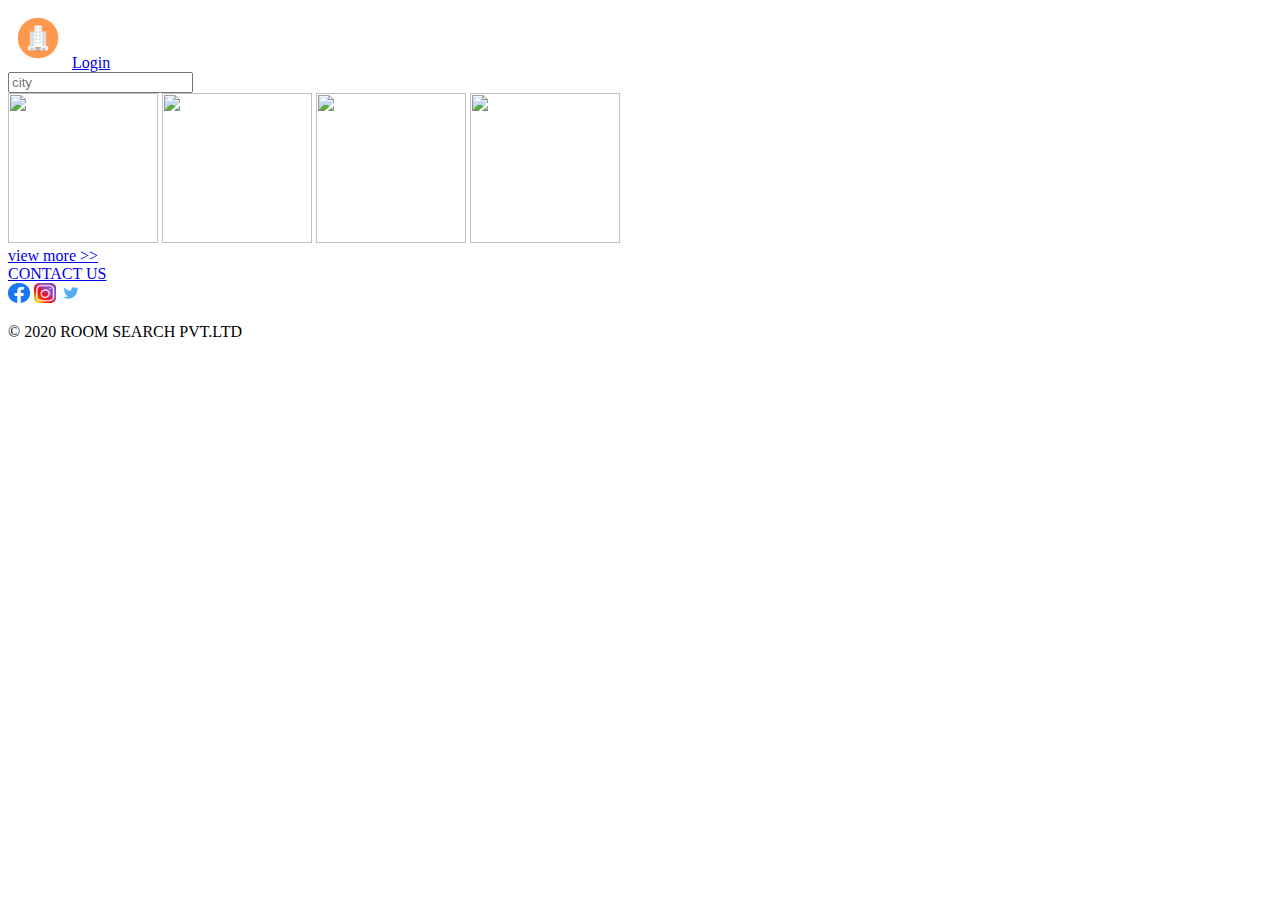
==== index.html @ 73691176 "checkpoint 4" ====
<!DOCTYPE html>
<html>
    <head>
        <title>index</title>
        <link rel="stylesheet" href="styles/index.css"> 
        <link rel="stylesheet" href="styles/common.css">  
        
    </head>
    <body>
        <header>    
                <img src="assests/images/logo.png" alt="logo" height="200px" width="150px"/>
                <a href="login.html" target="_blank">Login</a>
        </header>            
        <div>
                <input type="text" id="search" name="search" placeholder="city"><br>
                <a href="list.html" target="_self"><img src="https://media-cdn.tripadvisor.com/media/photo-s/15/33/fe/a2/new-delhi.jpg" class="city-images" height="300px" width="300px"/></a>
                <img class="city-images" src="https://media-cdn.tripadvisor.com/media/photo-s/15/33/fc/f0/goa.jpg" height="300px" width="300px"/>
                <img class="city-images"src="https://media-cdn.tripadvisor.com/media/photo-s/0f/98/f7/df/charminar.jpg" height="300px" width="300px"/>
                <img class="city-images"src="https://media-cdn.tripadvisor.com/media/photo-s/15/33/fe/ac/kolkata-calcutta.jpg" height="300px" width="300px"/><br>
                <a href="index.html" target="_self">view more >></a>
        </div>
        <footer>
                <a href="contact.html" target="_blank">CONTACT US</a><br>
                <a href="https://www.facebook.com" target="_blank"><img class="social-icons" src="assests/images/facebook.png"></a>
                <a href="https://www.instagram.com" target="_blank"><img class="social-icons"src="assests/images/instagram.png"></a>
                <a href="https://twitter.com" target="_blank"><img class="social-icons"src="assests/images/twitter.png"height="20px" width="22px"></a>
                <p>&copy; 2020 ROOM SEARCH PVT.LTD</p>
        </footer>

    </body>
</html>
---- styles/index.css ----
header > img {
    height: 60px;
    width: 60px;
}
.city-images{
    height: 150px;
    width: 150px;
}
---- styles/common.css ----
body{
    height: 100%;
    width: 100%;
}
.logo{
    height: 60px;
    width: 60px;
}
.social-icons{
    height: 20px;
    width: 22px;
}
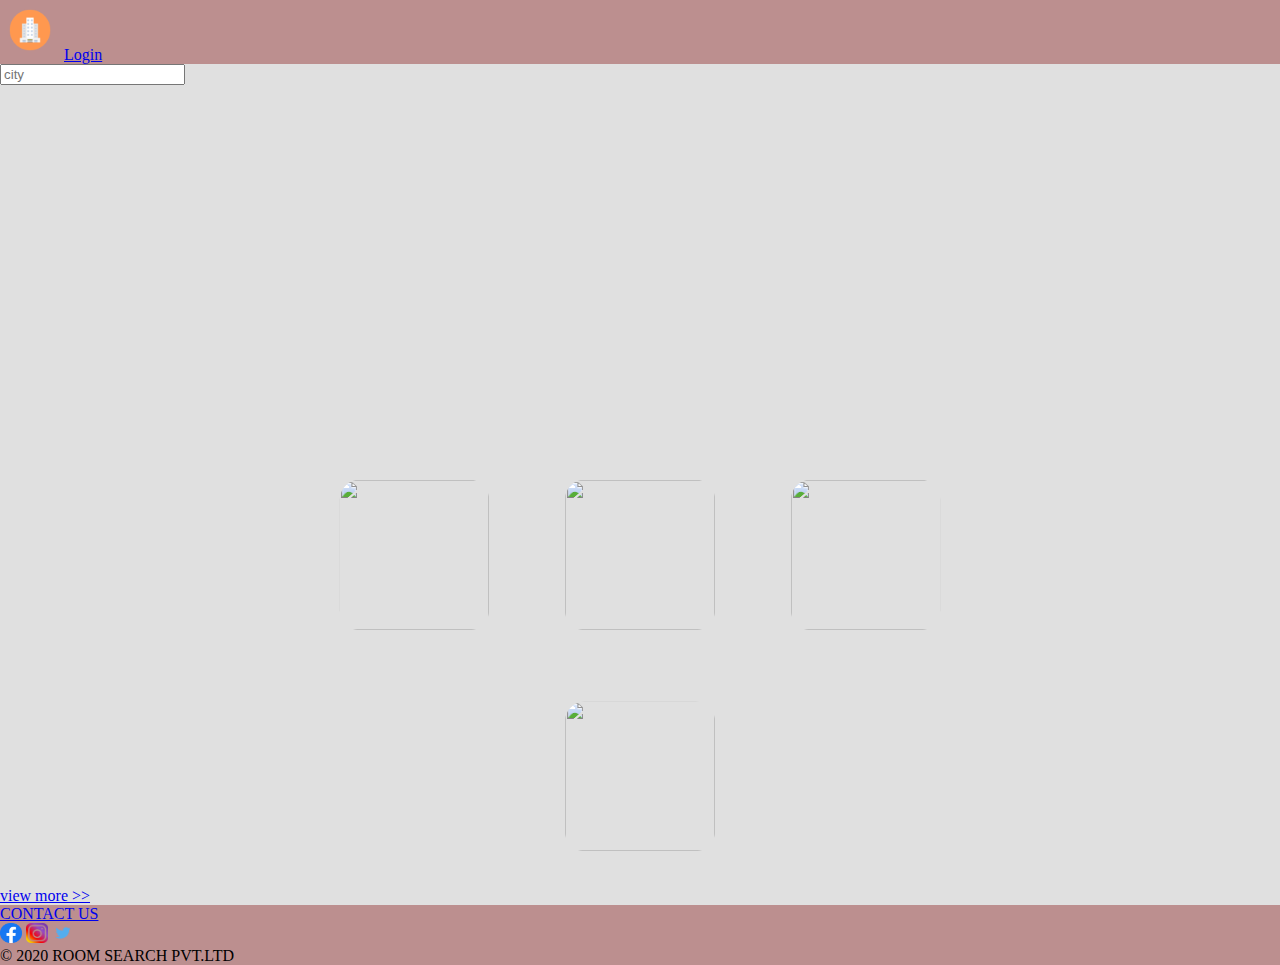
==== commit ac848e94: "checkpoint 5" ====
--- a/index.html
+++ b/index.html
@@ -12,20 +12,23 @@
                 <a href="login.html" target="_blank">Login</a>
         </header>            
         <div>
+            <div class="searchbar">
                 <input type="text" id="search" name="search" placeholder="city"><br>
-                <a href="list.html" target="_self"><img src="https://media-cdn.tripadvisor.com/media/photo-s/15/33/fe/a2/new-delhi.jpg" class="city-images" height="300px" width="300px"/></a>
+            </div >
+            <div class="container">
+                <a href="list.html" target="_self"><img  class="city-images" src="https://media-cdn.tripadvisor.com/media/photo-s/15/33/fe/a2/new-delhi.jpg"  height="300px" width="300px"/></a>
                 <img class="city-images" src="https://media-cdn.tripadvisor.com/media/photo-s/15/33/fc/f0/goa.jpg" height="300px" width="300px"/>
-                <img class="city-images"src="https://media-cdn.tripadvisor.com/media/photo-s/0f/98/f7/df/charminar.jpg" height="300px" width="300px"/>
-                <img class="city-images"src="https://media-cdn.tripadvisor.com/media/photo-s/15/33/fe/ac/kolkata-calcutta.jpg" height="300px" width="300px"/><br>
+                <img class="city-images" src="https://media-cdn.tripadvisor.com/media/photo-s/0f/98/f7/df/charminar.jpg" height="300px" width="300px"/>
+                <img class="city-images" src="https://media-cdn.tripadvisor.com/media/photo-s/15/33/fe/ac/kolkata-calcutta.jpg" height="300px" width="300px"/><br>
+            </div>
                 <a href="index.html" target="_self">view more >></a>
         </div>
         <footer>
-                <a href="contact.html" target="_blank">CONTACT US</a><br>
-                <a href="https://www.facebook.com" target="_blank"><img class="social-icons" src="assests/images/facebook.png"></a>
-                <a href="https://www.instagram.com" target="_blank"><img class="social-icons"src="assests/images/instagram.png"></a>
-                <a href="https://twitter.com" target="_blank"><img class="social-icons"src="assests/images/twitter.png"height="20px" width="22px"></a>
-                <p>&copy; 2020 ROOM SEARCH PVT.LTD</p>
-        </footer>
-
+            <a href="contact.html" target="_blank">CONTACT US</a><br>
+            <a href="https://www.facebook.com" target="_blank"><img class="social-icons" src="assests/images/facebook.png" height="20px" width="22px"></a>
+            <a href="https://www.instagram.com" target="_blank"><img class="social-icons" src="assests/images/instagram.png" height="20px" width="22px"></a>
+            <a href="https://twitter.com" target="_blank"><img class="social-icons" src="assests/images/twitter.png" height="20px" width="22px"></a><br>
+            <span>&copy; 2020 ROOM SEARCH PVT.LTD</span>
+        </footer>  
     </body>
 </html>--- a/styles/index.css
+++ b/styles/index.css
@@ -2,7 +2,21 @@
     height: 60px;
     width: 60px;
 }
+.searchbar{
+    height: 380px;  
+    background-image:url('https://media-cdn.tripadvisor.com/media/photo-o/14/10/2e/af/india.jpg');
+    background-repeat: no-repeat;
+     background-size: cover;
+     background-position: center;
+}
+.container{
+    margin:0 15%;
+    text-align: center;
+
+}
 .city-images{
     height: 150px;
     width: 150px;
+    padding: 4%;
+    border-radius: 25%;
 }--- a/styles/common.css
+++ b/styles/common.css
@@ -1,6 +1,8 @@
 body{
     height: 100%;
     width: 100%;
+    margin: 0;
+    background-color: #e0e0e0;
 }
 .logo{
     height: 60px;
@@ -9,4 +11,10 @@
 .social-icons{
     height: 20px;
     width: 22px;
+}
+header{
+    background-color: rosybrown;
+}
+footer{
+    background-color: rosybrown;
 }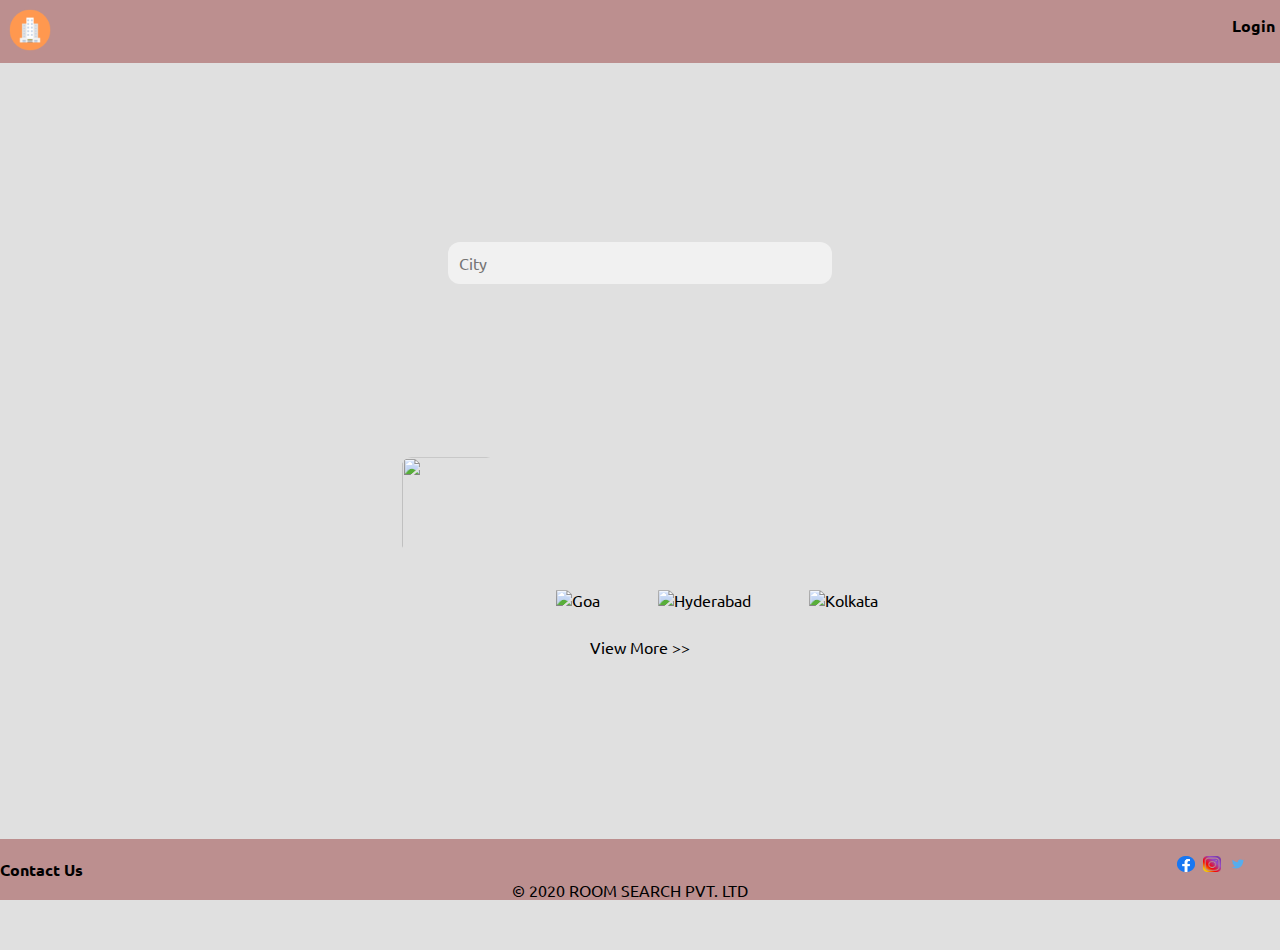
==== commit 6d390779: "checkpoint 6" ====
--- a/index.html
+++ b/index.html
@@ -3,32 +3,39 @@
     <head>
         <title>index</title>
         <link rel="stylesheet" href="styles/index.css"> 
-        <link rel="stylesheet" href="styles/common.css">  
-        
+        <link rel="stylesheet" href="styles/common.css"> 
+        <link href="https://fonts.googleapis.com/css2?family=Ubuntu&display=swap" rel="stylesheet"> 
+      
     </head>
     <body>
-        <header>    
-                <img src="assests/images/logo.png" alt="logo" height="200px" width="150px"/>
-                <a href="login.html" target="_blank">Login</a>
-        </header>            
-        <div>
-            <div class="searchbar">
-                <input type="text" id="search" name="search" placeholder="city"><br>
-            </div >
-            <div class="container">
-                <a href="list.html" target="_self"><img  class="city-images" src="https://media-cdn.tripadvisor.com/media/photo-s/15/33/fe/a2/new-delhi.jpg"  height="300px" width="300px"/></a>
-                <img class="city-images" src="https://media-cdn.tripadvisor.com/media/photo-s/15/33/fc/f0/goa.jpg" height="300px" width="300px"/>
-                <img class="city-images" src="https://media-cdn.tripadvisor.com/media/photo-s/0f/98/f7/df/charminar.jpg" height="300px" width="300px"/>
-                <img class="city-images" src="https://media-cdn.tripadvisor.com/media/photo-s/15/33/fe/ac/kolkata-calcutta.jpg" height="300px" width="300px"/><br>
-            </div>
-                <a href="index.html" target="_self">view more >></a>
+        <div id = "full">
+            <header>
+                <img class = "logo" src = "assests/images/logo.png">
+                <a href = "login.html" target="_blank" class="login">Login</a>
+
+            </header> 
+            <div id = "backImage" >
+            <input id = "boxStyle" type = "text" placeholder = "City">
         </div>
-        <footer>
-            <a href="contact.html" target="_blank">CONTACT US</a><br>
-            <a href="https://www.facebook.com" target="_blank"><img class="social-icons" src="assests/images/facebook.png" height="20px" width="22px"></a>
-            <a href="https://www.instagram.com" target="_blank"><img class="social-icons" src="assests/images/instagram.png" height="20px" width="22px"></a>
-            <a href="https://twitter.com" target="_blank"><img class="social-icons" src="assests/images/twitter.png" height="20px" width="22px"></a><br>
-            <span>&copy; 2020 ROOM SEARCH PVT.LTD</span>
-        </footer>  
+        <div style="margin-left: 12%; margin-right: 12%;">
+        <div class="container">
+            <a href = "list.html"><img class = "cityImage" src = "https://media-cdn.tripadvisor.com/media/photo-s/15/33/fe/a2/new-delhi.jpg"></a>
+            <img class = "cityImage" src = "https://media-cdn.tripadvisor.com/media/photo-s/15/33/fc/f0/goa.jpg" alt = "Goa">
+            <img class = "cityImage" src = "https://media-cdn.tripadvisor.com/media/photo-s/0f/98/f7/df/charminar.jpg" alt = "Hyderabad">
+            <img class = "cityImage" src = "https://media-cdn.tripadvisor.com/media/photo-s/15/33/fe/ac/kolkata-calcutta.jpg" alt = "Kolkata">
+        </div>
+        <div class="view-more" ><a href="">View More >></a></div>
+    </div>
+    <footer>
+    <span><a href = "contact.html" target="_blank" id="contactus">Contact Us</a></span>
+    <span style="padding-left: 85%;">
+    <a href = "https://www.facebook.com" target="_blank"><img class ="social-icons" src = "assests/images/facebook.png"  ></a>
+    <a href = "https://www.instagram.com" target="_blank"><img class ="social-icons" src = "assests/images/instagram.png" ></a>
+    <a href = "https://www.twitter.com" target="_blank"><img class ="social-icons" src = "assests/images/twitter.png"></a>
+    </span>
+    <span style = "padding-left: 40%;"> © 2020 ROOM SEARCH PVT. LTD</span>
+</footer>
+</div>
     </body>
+
 </html>--- a/styles/index.css
+++ b/styles/index.css
@@ -1,22 +1,61 @@
-header > img {
-    height: 60px;
-    width: 60px;
+.logo {
+    height:60px; 
+    width:60px;
 }
-.searchbar{
-    height: 380px;  
-    background-image:url('https://media-cdn.tripadvisor.com/media/photo-o/14/10/2e/af/india.jpg');
-    background-repeat: no-repeat;
-     background-size: cover;
-     background-position: center;
+#full{
+    width : 100%;
+    height: 100%;
+    margin: 0px;
+    position:absolute;
+    top:50px;
+}
+.view-more{
+    display: block;
+    text-decoration: none;
+    text-align: center;
+    color: black;
+}
+body {
+
+    width : 100%;
+    height: 100%;
+    margin: 0px;
+    height: 100%;
+    margin: 0 auto;
+    background-color: #e0e0e0;
+    font-family: 'Ubuntu', sans-serif;
+    overflow: auto;
+    bottom:100px;
+
 }
 .container{
     margin:0 15%;
-    text-align: center;
-
+    text-align: center; 
 }
-.city-images{
+.cityImage {
     height: 150px;
     width: 150px;
-    padding: 4%;
+    padding:4% 4% 4% 4%;
     border-radius: 25%;
+}
+
+
+#backImage{
+    background-image:url('https://media-cdn.tripadvisor.com/media/photo-o/14/10/2e/af/india.jpg');
+    height: 380px;
+    width: 100%;
+    background-size: cover;
+    background-repeat: no-repeat;
+    background-position: center ;
+    overflow: hidden;
+}
+
+#boxStyle {
+     margin: 15% 35%;
+     border-radius: 12px;
+     border:1px solid transparent;
+     background-color: #f1f1f1;
+     padding: 10px;
+     font-size: 16px;
+     width: 30%;
 }--- a/styles/common.css
+++ b/styles/common.css
@@ -1,20 +1,68 @@
+*{
+    margin: 0;
+    padding: 0;
+    box-sizing: border-box;
+    text-decoration: none;
+    color: black;
+    font-family: 'Ubuntu', sans-serif;
+}
 body{
+    /* padding-bottom: 58px; */
     height: 100%;
     width: 100%;
     margin: 0;
     background-color: #e0e0e0;
+    font-family: Ubuntu, sans-serif;
+}
+header {
+    background-color: rosybrown;
+    position: fixed;
+    top: 0;
+    left:0;
+    width: 100%;
+    height:auto;
 }
 .logo{
     height: 60px;
     width: 60px;
 }
-.social-icons{
-    height: 20px;
-    width: 22px;
+header >img {
+height: 60px;
+width: 60px;
 }
-header{
+footer {
     background-color: rosybrown;
+    width: 100%;
+    bottom: 0;
+    position: fixed;
+    height: auto;
+    top:auto;
 }
-footer{
-    background-color: rosybrown;
-}+
+.social-icons {
+    height :20px;
+    width : 22px;
+    margin-top:15px;
+    padding: 2px;
+}
+
+.login {
+    position: absolute;
+    top: 15px;
+    right: 5px;
+    text-decoration: none;
+    color: black;
+    font-weight: bold;
+}
+#contactus{
+    position: relative;
+    text-decoration: none;
+    color: black;
+    font-weight: bold;
+    vertical-align: middle;
+}
+main{
+    width: 100vw;
+    margin:0 auto;
+    padding: 50px 20px;
+}
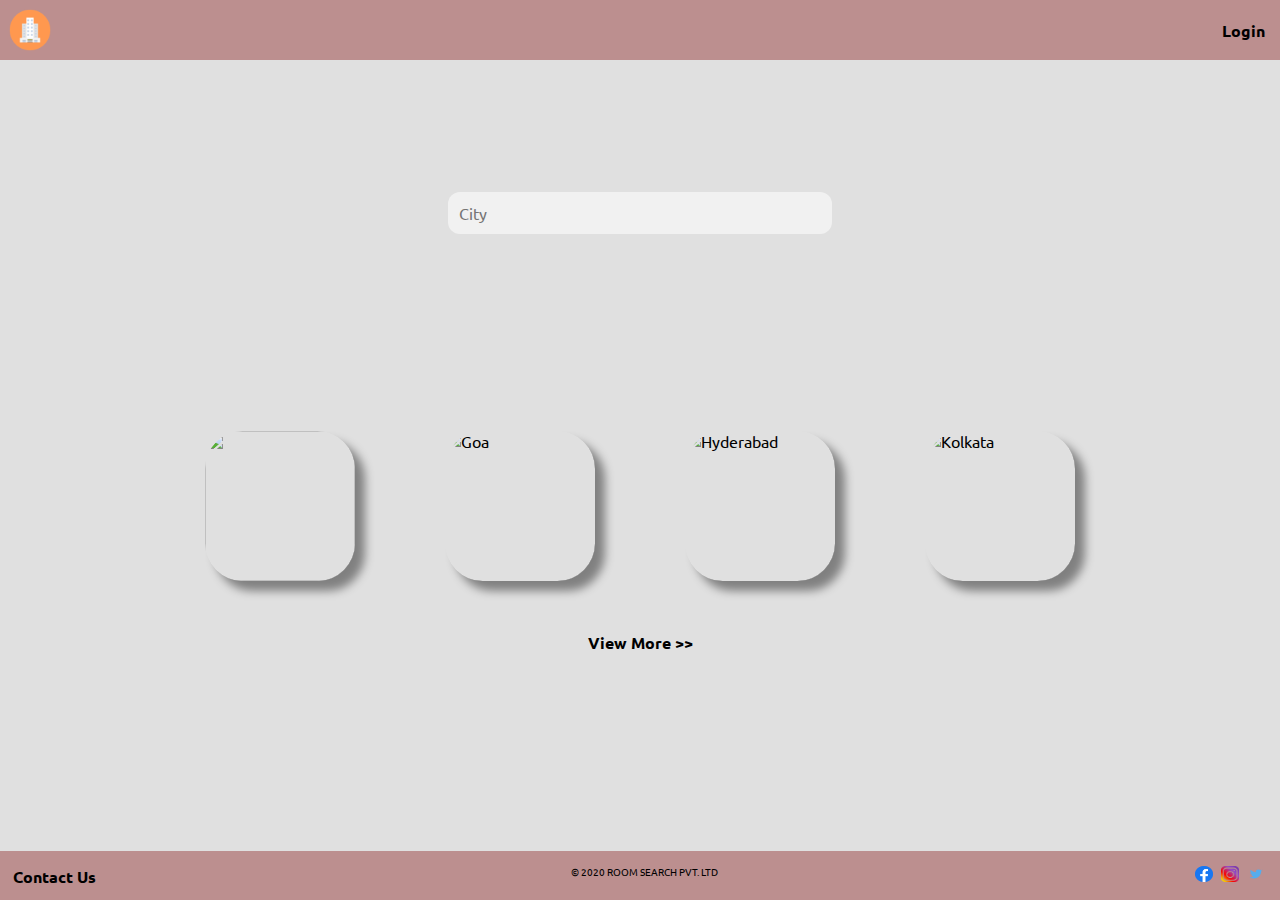
==== commit 6899a3ed: "checkpoint 7" ====
--- a/index.html
+++ b/index.html
@@ -5,35 +5,59 @@
         <link rel="stylesheet" href="styles/index.css"> 
         <link rel="stylesheet" href="styles/common.css"> 
         <link href="https://fonts.googleapis.com/css2?family=Ubuntu&display=swap" rel="stylesheet"> 
-      
+     
     </head>
-    <body>
-        <div id = "full">
-            <header>
-                <img class = "logo" src = "assests/images/logo.png">
-                <a href = "login.html" target="_blank" class="login">Login</a>
 
-            </header> 
-            <div id = "backImage" >
+<body>
+<div id = "full">
+    <header>
+        <img class = "logo" src = "assests/images/logo.png">
+        <a href = "login.html" target="_blank" class="login">Login</a>
+    </header>
+
+    <div>
+        <div id = "backImage" >
             <input id = "boxStyle" type = "text" placeholder = "City">
-        </div>
-        <div style="margin-left: 12%; margin-right: 12%;">
-        <div class="container">
-            <a href = "list.html"><img class = "cityImage" src = "https://media-cdn.tripadvisor.com/media/photo-s/15/33/fe/a2/new-delhi.jpg"></a>
-            <img class = "cityImage" src = "https://media-cdn.tripadvisor.com/media/photo-s/15/33/fc/f0/goa.jpg" alt = "Goa">
-            <img class = "cityImage" src = "https://media-cdn.tripadvisor.com/media/photo-s/0f/98/f7/df/charminar.jpg" alt = "Hyderabad">
-            <img class = "cityImage" src = "https://media-cdn.tripadvisor.com/media/photo-s/15/33/fe/ac/kolkata-calcutta.jpg" alt = "Kolkata">
-        </div>
-        <div class="view-more" ><a href="">View More >></a></div>
+        </div>       
+
+        <div class="cityImageStyle">
+
+
+                <div class="container">
+                <a href = "list.html" ><img class = "cityImage" src = "https://media-cdn.tripadvisor.com/media/photo-s/15/33/fe/a2/new-delhi.jpg">
+                <div class = "whenhover">
+                <div class="text">Delhi</div>
+                </div></a></div>
+
+                <div class="container">
+                <img class = "cityImage" src = "https://media-cdn.tripadvisor.com/media/photo-s/15/33/fc/f0/goa.jpg" alt = "Goa">
+                <div class = "whenhover">
+                    <div class="text">Goa</div>
+                </div></div>
+
+                <div class="container">
+                <img class = "cityImage" src = "https://media-cdn.tripadvisor.com/media/photo-s/0f/98/f7/df/charminar.jpg" alt = "Hyderabad">
+                <div class = "whenhover">
+                <div class="text">Hyderabad</div>
+                </div></div>
+
+                <div class="container">
+                <img class = "cityImage" src = "https://media-cdn.tripadvisor.com/media/photo-s/15/33/fe/ac/kolkata-calcutta.jpg" alt = "Kolkata">
+                <div class = "whenhover">   
+                <div class="text">Kolkata</div>
+                    </div></div>
+        </div> 
+                <div class="view-more"><a href="" class= "textStyle">View More >></a></div>       
     </div>
-    <footer>
+
+<footer>
     <span><a href = "contact.html" target="_blank" id="contactus">Contact Us</a></span>
-    <span style="padding-left: 85%;">
-    <a href = "https://www.facebook.com" target="_blank"><img class ="social-icons" src = "assests/images/facebook.png"  ></a>
-    <a href = "https://www.instagram.com" target="_blank"><img class ="social-icons" src = "assests/images/instagram.png" ></a>
-    <a href = "https://www.twitter.com" target="_blank"><img class ="social-icons" src = "assests/images/twitter.png"></a>
+    <span id="copyright"> © 2020 ROOM SEARCH PVT. LTD</span>
+    <span>
+        <a href = "https://www.facebook.com" target="_blank"><img class ="social-icons" src = "assests/images/facebook.png"  ></a>
+        <a href = "https://www.instagram.com" target="_blank"><img class ="social-icons" src = "assests/images/instagram.png" ></a>
+        <a href = "https://www.twitter.com" target="_blank"><img class ="social-icons" src = "assests/images/twitter.png"></a>
     </span>
-    <span style = "padding-left: 40%;"> © 2020 ROOM SEARCH PVT. LTD</span>
 </footer>
 </div>
     </body>
--- a/styles/index.css
+++ b/styles/index.css
@@ -1,61 +1,102 @@
-.logo {
-    height:60px; 
-    width:60px;
+.container:hover .whenhover,
+.container.active .whenhover {
+    opacity: 1;
 }
-#full{
-    width : 100%;
+.container .text {
+    text-align: center;
+    font-size: 18px;
+    display: inline-block;
+    position: absolute;
+    top: 50%;
+    left: 50%;
+    transform: translate(-50%, -50%);
+ }
+.container .whenhover {
+    opacity: 0;   
+    position: absolute;
+    top: 0;
+    left: 0;
+    right: 0;
+    bottom: 0;
+    width: 100%;
     height: 100%;
-    margin: 0px;
-    position:absolute;
-    top:50px;
+    background: rgba(0, 0, 0, 0.5);
+    color: #f1f1f1;
+    padding: 15px;
+    transition: all 0.4s ease-in-out 0s;
+
+}
+ .whenhover .text{
+    color:#fff;
+}
+.cityImage {
+    height:150px;
+    width: 150px;
+    border-radius: 25%;
+    box-shadow:10px 10px 10px 0px grey;
+}
+#boxStyle:focus {
+    outline:none;
+ }
+.textStyle {
+     text-decoration: none;
+    color: black;
+    font-weight: bold;
+ }
+
+.cityImageStyle{
+    margin-left: 12%; 
+    margin-right: 12%;
+    align-items: center;
+    display: flex;
+    justify-content: space-between;
+    padding: 4%
+}
+
+.container,
+.container * {
+     box-sizing: border-box;
+}
+
+.container {
+     position: relative;
+    display: inline-block;
+    overflow: hidden;
+    max-width: 100%;
+    height: auto;
+    border-radius: 25%;
+    box-shadow:10px 10px 10px 0px grey;
+}
+
+.container img {
+     max-width: 100%;
+    } 
+.container .cityImage {
+    display: block;
+    } 
+#boxStyle {
+    margin: 15% 35%;
+    border-radius: 12px;
+    border:1px solid transparent;
+    background-color: #f1f1f1;
+    padding: 10px;
+    font-size: 16px;
+     width: 30%;
+}
+ #backImage{
+    background-image:url('https://media-cdn.tripadvisor.com/media/photo-o/14/10/2e/af/india.jpg');
+    height: 380px;
+    width: 100%;
+     background-size: cover;
+     background-repeat: no-repeat;
+    -ms-background-position-x: center;
+    -ms-background-position-y: center;
+    background-position: center ;
+    overflow: hidden;
 }
 .view-more{
     display: block;
     text-decoration: none;
     text-align: center;
     color: black;
-}
-body {
-
-    width : 100%;
-    height: 100%;
-    margin: 0px;
-    height: 100%;
-    margin: 0 auto;
-    background-color: #e0e0e0;
-    font-family: 'Ubuntu', sans-serif;
-    overflow: auto;
-    bottom:100px;
-
-}
-.container{
-    margin:0 15%;
-    text-align: center; 
-}
-.cityImage {
-    height: 150px;
-    width: 150px;
-    padding:4% 4% 4% 4%;
-    border-radius: 25%;
-}
-
-
-#backImage{
-    background-image:url('https://media-cdn.tripadvisor.com/media/photo-o/14/10/2e/af/india.jpg');
-    height: 380px;
-    width: 100%;
-    background-size: cover;
-    background-repeat: no-repeat;
-    background-position: center ;
-    overflow: hidden;
-}
-
-#boxStyle {
-     margin: 15% 35%;
-     border-radius: 12px;
-     border:1px solid transparent;
-     background-color: #f1f1f1;
-     padding: 10px;
-     font-size: 16px;
-     width: 30%;
 }--- a/styles/common.css
+++ b/styles/common.css
@@ -21,14 +21,13 @@
     left:0;
     width: 100%;
     height:auto;
+    display: flex;
+    justify-content: space-between;
+    align-items:center;
 }
 .logo{
     height: 60px;
     width: 60px;
-}
-header >img {
-height: 60px;
-width: 60px;
 }
 footer {
     background-color: rosybrown;
@@ -37,22 +36,29 @@
     position: fixed;
     height: auto;
     top:auto;
+    left:0;
+    display: flex;
+    justify-content:space-between;
+    vertical-align: middle;
+    padding: 1%;
 }
 
 .social-icons {
     height :20px;
     width : 22px;
-    margin-top:15px;
+    /* margin-top:15px; */
     padding: 2px;
 }
 
 .login {
     position: absolute;
-    top: 15px;
+    /* top: 15px; */
     right: 5px;
     text-decoration: none;
     color: black;
     font-weight: bold;
+    margin: 1%;
+    margin-right: 10px;
 }
 #contactus{
     position: relative;
@@ -66,3 +72,6 @@
     margin:0 auto;
     padding: 50px 20px;
 }
+#copyright{
+    font-size: 10px;
+}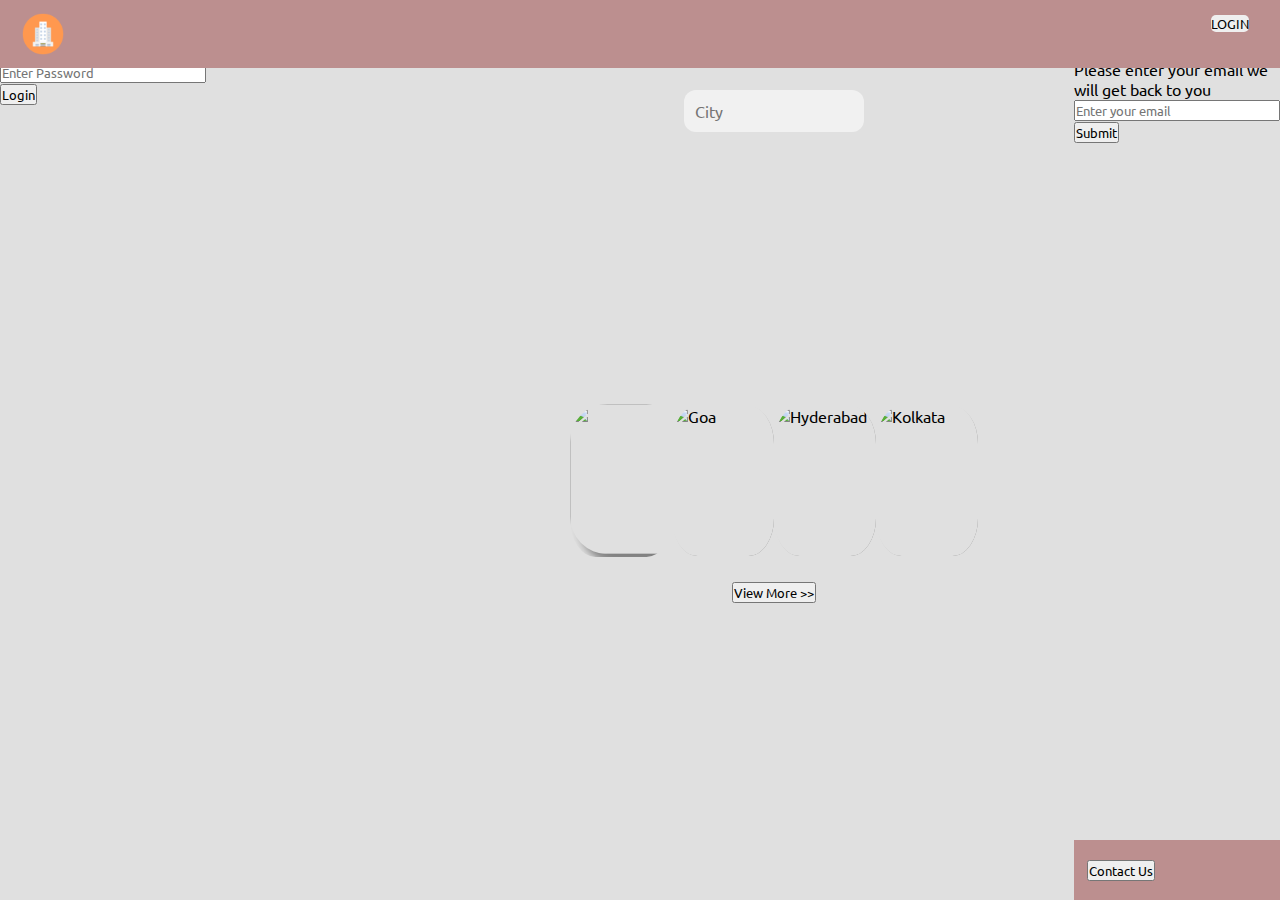
==== commit 7ebbcf42: "checkpoint 8" ====
--- a/index.html
+++ b/index.html
@@ -1,65 +1,160 @@
 <!DOCTYPE html>
 <html>
-    <head>
-        <title>index</title>
-        <link rel="stylesheet" href="styles/index.css"> 
-        <link rel="stylesheet" href="styles/common.css"> 
-        <link href="https://fonts.googleapis.com/css2?family=Ubuntu&display=swap" rel="stylesheet"> 
-     
-    </head>
+
+<head>
+    <title>index</title>
+    <link rel="stylesheet" href="styles/index.css">
+    <link rel="stylesheet" href="styles/common.css">
+    <link href="https://fonts.googleapis.com/css2?family=Ubuntu&display=swap" rel="stylesheet">
+    <link rel="stylesheet" href="https://stackpath.bootstrapcdn.com/bootstrap/4.5.0/css/bootstrap.min.css"
+        integrity="sha384-9aIt2nRpC12Uk9gS9baDl411NQApFmC26EwAOH8WgZl5MYYxFfc+NcPb1dKGj7Sk" crossorigin="anonymous">
+    <script src="https://code.jquery.com/jquery-3.3.1.slim.min.js"></script>
+    <script src="https://cdnjs.cloudflare.com/ajax/libs/popper.js/1.14.7/umd/popper.min.js"></script>
+    <script src="https://stackpath.bootstrapcdn.com/bootstrap/4.3.1/js/bootstrap.min.js"></script>
+</head>
 
 <body>
-<div id = "full">
-    <header>
+    <div id="full">
+        <!-- <header>
         <img class = "logo" src = "assests/images/logo.png">
         <a href = "login.html" target="_blank" class="login">Login</a>
-    </header>
+    </header> -->
+        <header>
+            <div class="header">
+                <div><img class="logo" src="assests/images/logo.png"></div>
+                <button type="button" class="btn btn-light" data-toggle="modal" data-target="#loginModal"
+                    id="login-button">
+                    LOGIN
+                </button>
+            </div>
+            <!-- Modal -->
+            <div class="modal fade" id="loginModal" tabindex="-1" role="dialog" aria-labelledby="loginModalLabel"
+                aria-hidden="true">
+                <div class="modal-dialog" role="document">
+                    <div class="modal-content">
+                        <div class="modal-header">
+                            <h5 class="modal-title" id="loginModalLabel">Login</h5>
+                            <button type="button" class="close" data-dismiss="modal" aria-label="Close">
+                                <span aria-hidden="true">&times;</span>
+                            </button>
+                        </div>
+                        <div class="modal-body">
+                            <form>
+                                <div class="form-group">
+                                    <label for="loginInputUsername">Username</label>
+                                    <input type="text" class="form-control" id="loginInputUsername"
+                                        aria-describedby="usernameHelp" placeholder="Enter Username">
+                                    <label for="loginInputPassword">Password</label>
+                                    <input type="password" class="form-control" id="loginInputPassword"
+                                        aria-describedby="passwordHelp" placeholder="Enter Password">
+                                </div>
+                                <button type="login" class="btn btn-primary">Login</button>
+                                <!-- <button type="button" class="btn btn-secondary" data-dismiss="modal">Close</button> -->
+                            </form>
+                        </div>
+                        <div class="modal-footer"></div>
+                    </div>
+                </div>
+            </div>
+            <header>
+                <div class="main-part">
 
-    <div>
-        <div id = "backImage" >
-            <input id = "boxStyle" type = "text" placeholder = "City">
-        </div>       
+                    <div>
+                        <div id="backImage">
+                            <input id="boxStyle" type="text" placeholder="City">
+                        </div>
 
-        <div class="cityImageStyle">
+                        <div class="cityImageStyle">
+                            <div class="container">
+                                <a href="list.html"><img class="cityImage"
+                                        src="https://media-cdn.tripadvisor.com/media/photo-s/15/33/fe/a2/new-delhi.jpg">
+                                    <div class="whenhover">
+                                        <div class="text">Delhi</div>
+                                    </div>
+                                </a>
+                            </div>
+                            <div class="container">
+                                <img class="cityImage"
+                                    src="https://media-cdn.tripadvisor.com/media/photo-s/15/33/fc/f0/goa.jpg" alt="Goa">
+                                <div class="whenhover">
+                                    <div class="text">Goa</div>
+                                </div>
+                            </div>
+                            <div class="container">
+                                <img class="cityImage"
+                                    src="https://media-cdn.tripadvisor.com/media/photo-s/0f/98/f7/df/charminar.jpg"
+                                    alt="Hyderabad">
+                                <div class="whenhover">
+                                    <div class="text">Hyderabad</div>
+                                </div>
+                            </div>
+                            <div class="container">
+                                <img class="cityImage"
+                                    src="https://media-cdn.tripadvisor.com/media/photo-s/15/33/fe/ac/kolkata-calcutta.jpg"
+                                    alt="Kolkata">
+                                <div class="whenhover">
+                                    <div class="text">Kolkata</div>
+                                </div>
+                            </div>
+                        </div>
+                        <div class="view-more">
+                            <a href="index.html"><button type="button" class="btn btn-secondary">View More
+                                    >></button></a>
+                        </div>
+                    </div>
+                </div>
+
+                <footer>
+
+                    <div class="footer-style">
+                        <span class="a"><button type="button" class="btn btn-info" data-toggle="modal"
+                                data-target="#contactModal">
+                                Contact Us
+                            </button></span>
+
+                        <span class="copy-right">© 2020 ROOM SEARCH PVT. LTD</span>
+                        <span><a href="https://www.facebook.com" target="_blank"><img class="socialLogo"
+                                    src="assests/images/facebook.png"></a>
+                            <a href="https://www.instagram.com" target="_blank"><img class="socialLogo"
+                                    src="assests/images/instagram.png"></a>
+                            <a href="https://www.twitter.com" target="_blank"><img class="socialLogo"
+                                    src="assests/images/twitter.png"></a>
+                        </span>
+                    </div>
 
 
-                <div class="container">
-                <a href = "list.html" ><img class = "cityImage" src = "https://media-cdn.tripadvisor.com/media/photo-s/15/33/fe/a2/new-delhi.jpg">
-                <div class = "whenhover">
-                <div class="text">Delhi</div>
-                </div></a></div>
+                    <div class="modal fade" id="contactModal" tabindex="-1" role="dialog"
+                        aria-labelledby="exampleModalLabel" aria-hidden="true">
+                        <div class="modal-dialog" role="document">
+                            <div class="modal-content">
+                                <div class="modal-header">
+                                    <h5 class="modal-title" id="exampleModalLabel">Get In Touch</h5>
+                                    <button type="button" class="close" data-dismiss="modal" aria-label="Close">
+                                        <span aria-hidden="true">&times;</span>
+                                    </button>
+                                </div>
 
-                <div class="container">
-                <img class = "cityImage" src = "https://media-cdn.tripadvisor.com/media/photo-s/15/33/fc/f0/goa.jpg" alt = "Goa">
-                <div class = "whenhover">
-                    <div class="text">Goa</div>
-                </div></div>
+                                <div class="modal-body">
+                                    <p>Thank You for reaching out!!!</p>
+                                    <p>Please enter your email we will get back to you</p>
 
-                <div class="container">
-                <img class = "cityImage" src = "https://media-cdn.tripadvisor.com/media/photo-s/0f/98/f7/df/charminar.jpg" alt = "Hyderabad">
-                <div class = "whenhover">
-                <div class="text">Hyderabad</div>
-                </div></div>
+                                    <form action="index.html" m ethod="get">
+                                        <input type="email" required placeholder="Enter your email">
 
-                <div class="container">
-                <img class = "cityImage" src = "https://media-cdn.tripadvisor.com/media/photo-s/15/33/fe/ac/kolkata-calcutta.jpg" alt = "Kolkata">
-                <div class = "whenhover">   
-                <div class="text">Kolkata</div>
-                    </div></div>
-        </div> 
-                <div class="view-more"><a href="" class= "textStyle">View More >></a></div>       
+
+                                    </form>
+                                </div>
+
+                                <div class="modal-footer">
+                                    <button type="button" class="btn btn-primary">Submit</button>
+                                </div>
+                            </div>
+                        </div>
+                    </div>
+                </footer>
+            </header>
+        </header>
     </div>
-
-<footer>
-    <span><a href = "contact.html" target="_blank" id="contactus">Contact Us</a></span>
-    <span id="copyright"> © 2020 ROOM SEARCH PVT. LTD</span>
-    <span>
-        <a href = "https://www.facebook.com" target="_blank"><img class ="social-icons" src = "assests/images/facebook.png"  ></a>
-        <a href = "https://www.instagram.com" target="_blank"><img class ="social-icons" src = "assests/images/instagram.png" ></a>
-        <a href = "https://www.twitter.com" target="_blank"><img class ="social-icons" src = "assests/images/twitter.png"></a>
-    </span>
-</footer>
-</div>
-    </body>
+</body>
 
 </html>--- a/styles/index.css
+++ b/styles/index.css
@@ -5,35 +5,40 @@
 .container .text {
     text-align: center;
     font-size: 18px;
-    display: inline-block;
+    /* display: inline-block; */
     position: absolute;
     top: 50%;
     left: 50%;
     transform: translate(-50%, -50%);
  }
 .container .whenhover {
-    opacity: 0;   
+    opacity: 0;
     position: absolute;
-    top: 0;
-    left: 0;
+    top: 0;   
+    left: 15px; 
     right: 0;
     bottom: 0;
     width: 100%;
     height: 100%;
     background: rgba(0, 0, 0, 0.5);
     color: #f1f1f1;
-    padding: 15px;
     transition: all 0.4s ease-in-out 0s;
+    height:150px;
+    width: 150px;
+    border-radius: 25%;
+    box-shadow:10px 10px 10px 0px grey;
+}
 
-}
+
  .whenhover .text{
-    color:#fff;
+    color: #f1f1f1;
 }
 .cityImage {
     height:150px;
     width: 150px;
     border-radius: 25%;
     box-shadow:10px 10px 10px 0px grey;
+
 }
 #boxStyle:focus {
     outline:none;
@@ -43,14 +48,14 @@
     color: black;
     font-weight: bold;
  }
-
 .cityImageStyle{
     margin-left: 12%; 
     margin-right: 12%;
     align-items: center;
     display: flex;
     justify-content: space-between;
-    padding: 4%
+    box-align: end;
+    padding: 4%;
 }
 
 .container,
@@ -60,20 +65,15 @@
 
 .container {
      position: relative;
-    display: inline-block;
+    /* display: inline-block; */
+    display: flex;
     overflow: hidden;
     max-width: 100%;
     height: auto;
     border-radius: 25%;
-    box-shadow:10px 10px 10px 0px grey;
+    justify-content: space-between;
 }
 
-.container img {
-     max-width: 100%;
-    } 
-.container .cityImage {
-    display: block;
-    } 
 #boxStyle {
     margin: 15% 35%;
     border-radius: 12px;
@@ -89,8 +89,6 @@
     width: 100%;
      background-size: cover;
      background-repeat: no-repeat;
-    -ms-background-position-x: center;
-    -ms-background-position-y: center;
     background-position: center ;
     overflow: hidden;
 }
@@ -99,4 +97,8 @@
     text-decoration: none;
     text-align: center;
     color: black;
+
+}
+.main-part{
+    margin-bottom: 4%;
 }--- a/styles/common.css
+++ b/styles/common.css
@@ -7,71 +7,68 @@
     font-family: 'Ubuntu', sans-serif;
 }
 body{
-    /* padding-bottom: 58px; */
+
     height: 100%;
     width: 100%;
     margin: 0;
     background-color: #e0e0e0;
     font-family: Ubuntu, sans-serif;
 }
+/* .header{
+    background-color:rosybrown;
+    height: 70px;
+  } */
 header {
-    background-color: rosybrown;
-    position: fixed;
-    top: 0;
-    left:0;
-    width: 100%;
-    height:auto;
-    display: flex;
-    justify-content: space-between;
+          display:flex;
+          top: 0;
+
+}
+.logo {
+    height:60px; 
+    width:60px;
+    vertical-align: middle;
+    margin: 4px 1%;
+
+}
+.header{
+background-color:rosybrown;
+position:fixed;
+width:100%;
+}
+
+
+#login-button {
+    position: absolute;
+    top: 15px;
+    right: 5px;
+    text-decoration: none;
+    margin-right: 2%;
+border:none;
+border-radius:5px;
+
+}
+
+.footer-style{
+    background-color:rosybrown;
+    display:flex;
+    justify-content:space-between;
+    height:60px;
     align-items:center;
-}
-.logo{
-    height: 60px;
-    width: 60px;
-}
-footer {
-    background-color: rosybrown;
-    width: 100%;
     bottom: 0;
     position: fixed;
-    height: auto;
-    top:auto;
-    left:0;
-    display: flex;
-    justify-content:space-between;
-    vertical-align: middle;
-    padding: 1%;
-}
+    width: 100%;
+  top: auto;
 
-.social-icons {
-    height :20px;
-    width : 22px;
-    /* margin-top:15px; */
-    padding: 2px;
-}
+  }
 
-.login {
-    position: absolute;
-    /* top: 15px; */
-    right: 5px;
-    text-decoration: none;
-    color: black;
-    font-weight: bold;
-    margin: 1%;
-    margin-right: 10px;
-}
-#contactus{
-    position: relative;
-    text-decoration: none;
-    color: black;
-    font-weight: bold;
-    vertical-align: middle;
-}
-main{
-    width: 100vw;
-    margin:0 auto;
-    padding: 50px 20px;
-}
-#copyright{
-    font-size: 10px;
-}+   .copy-right{
+    font-size:small;
+  } 
+  .socialLogo{
+    padding-right:3px;
+    height:20px;
+    width:25px;
+  }
+  .a{
+      padding-left: 1%;
+  }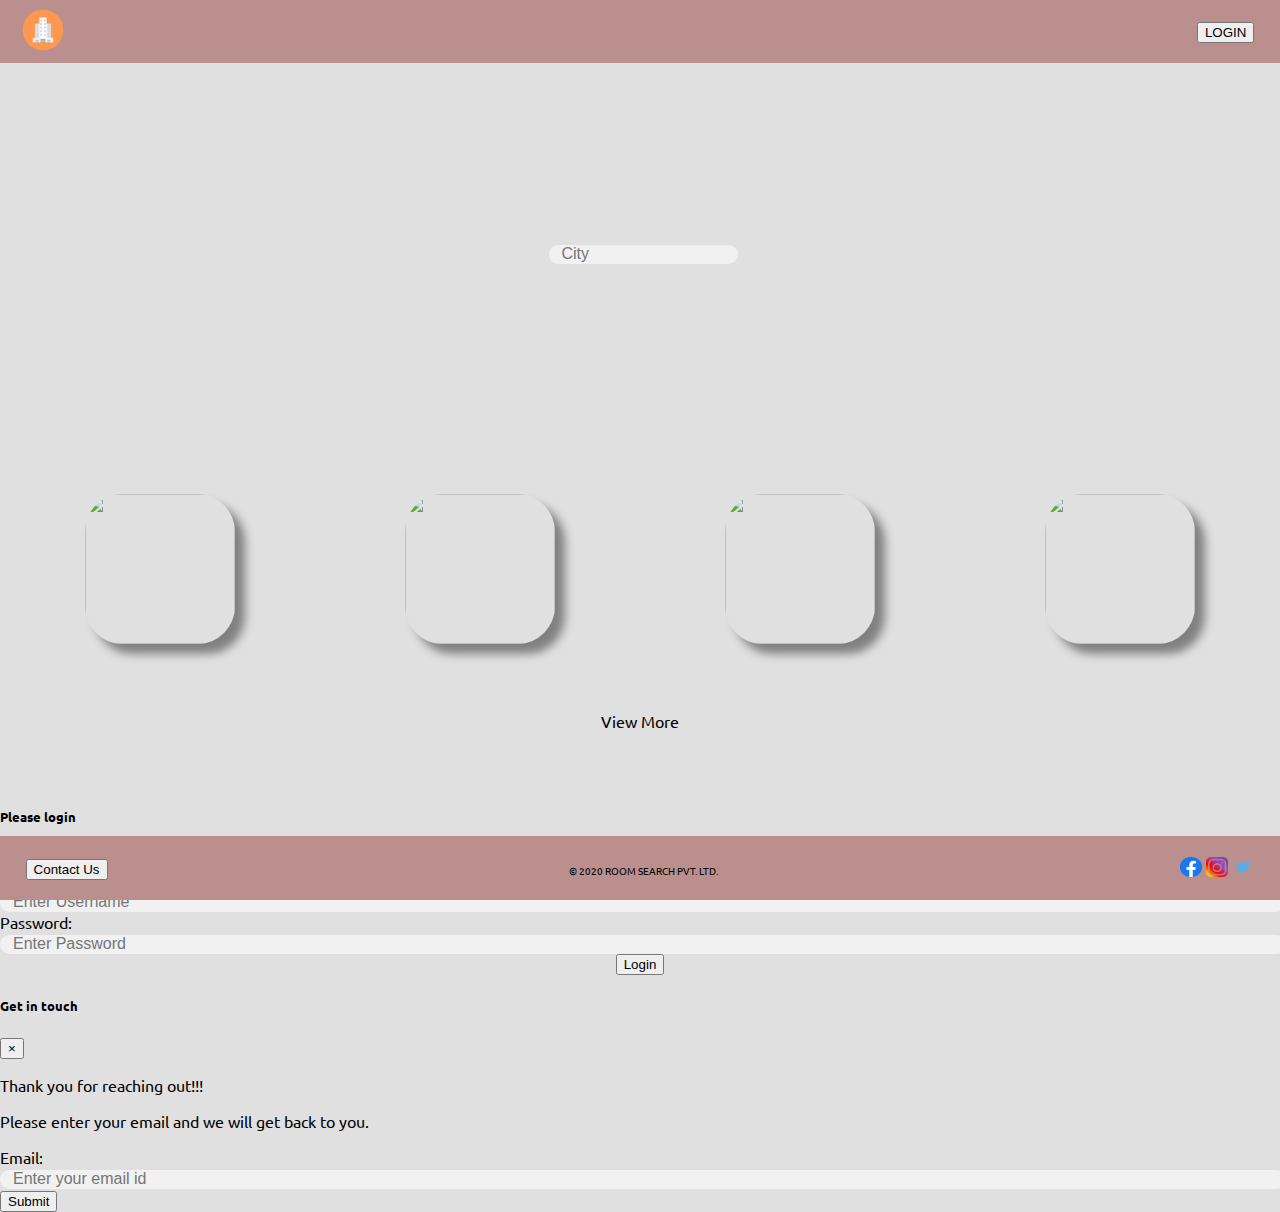
==== commit b1c43132: "checkpoint 9" ====
--- a/index.html
+++ b/index.html
@@ -1,160 +1,167 @@
 <!DOCTYPE html>
 <html>
+    <head>
+        <title>Index</title>
+        <link rel="stylesheet" href="https://cdn.jsdelivr.net/npm/bootstrap@4.5.3/dist/css/bootstrap.min.css" integrity="sha384-TX8t27EcRE3e/ihU7zmQxVncDAy5uIKz4rEkgIXeMed4M0jlfIDPvg6uqKI2xXr2" crossorigin="anonymous">
+        <link rel="stylesheet" href="styles/index.css">
+        <link rel="stylesheet" href="styles/common.css">
+        <link href="https://fonts.googleapis.com/css2?family=Ubuntu&display=swap" rel="stylesheet">
+        <meta charset="utf-8">
+        <meta name="viewport" content="width=device-width, initial-scale=1, shrink-to-fit=no">  
+        <script src="https://code.jquery.com/jquery-3.5.1.slim.min.js" integrity="sha384-DfXdz2htPH0lsSSs5nCTpuj/zy4C+OGpamoFVy38MVBnE+IbbVYUew+OrCXaRkfj" crossorigin="anonymous"></script>
+        <script src="https://cdn.jsdelivr.net/npm/popper.js@1.16.1/dist/umd/popper.min.js" integrity="sha384-9/reFTGAW83EW2RDu2S0VKaIzap3H66lZH81PoYlFhbGU+6BZp6G7niu735Sk7lN" crossorigin="anonymous"></script>
+        <script src="https://cdn.jsdelivr.net/npm/bootstrap@4.5.3/dist/js/bootstrap.min.js" integrity="sha384-w1Q4orYjBQndcko6MimVbzY0tgp4pWB4lZ7lr30WKz0vr/aWKhXdBNmNb5D92v7s" crossorigin="anonymous"></script>
+    </head>
+    <body>
+        <div class="wrapper">
+          <div class="loaderDiv">
+            <iframe src="loader.html">Browser doesn't support iFrames</iframe>
+          </div>
 
-<head>
-    <title>index</title>
-    <link rel="stylesheet" href="styles/index.css">
-    <link rel="stylesheet" href="styles/common.css">
-    <link href="https://fonts.googleapis.com/css2?family=Ubuntu&display=swap" rel="stylesheet">
-    <link rel="stylesheet" href="https://stackpath.bootstrapcdn.com/bootstrap/4.5.0/css/bootstrap.min.css"
-        integrity="sha384-9aIt2nRpC12Uk9gS9baDl411NQApFmC26EwAOH8WgZl5MYYxFfc+NcPb1dKGj7Sk" crossorigin="anonymous">
-    <script src="https://code.jquery.com/jquery-3.3.1.slim.min.js"></script>
-    <script src="https://cdnjs.cloudflare.com/ajax/libs/popper.js/1.14.7/umd/popper.min.js"></script>
-    <script src="https://stackpath.bootstrapcdn.com/bootstrap/4.3.1/js/bootstrap.min.js"></script>
-</head>
+          <div class="header">
+            <div id="h1"><img class="header-logo" src="assests/images/logo.png" alt="logo"></div>
+            <div id="h2">
+              <button type="button" class="btn btn-light btn-sm" data-toggle="modal" data-target="#staticBackdrop">
+                LOGIN
+              </button>
+            </div>
+          </div> 
 
-<body>
-    <div id="full">
-        <!-- <header>
-        <img class = "logo" src = "assests/images/logo.png">
-        <a href = "login.html" target="_blank" class="login">Login</a>
-    </header> -->
-        <header>
-            <div class="header">
-                <div><img class="logo" src="assests/images/logo.png"></div>
-                <button type="button" class="btn btn-light" data-toggle="modal" data-target="#loginModal"
-                    id="login-button">
-                    LOGIN
-                </button>
+          <div class="content">
+            <div class="search-bar">
+              <form>
+                <label for="city"></label>
+                <input type="text" name="city" id="city" placeholder="City">
+              </form>
             </div>
-            <!-- Modal -->
-            <div class="modal fade" id="loginModal" tabindex="-1" role="dialog" aria-labelledby="loginModalLabel"
-                aria-hidden="true">
-                <div class="modal-dialog" role="document">
-                    <div class="modal-content">
-                        <div class="modal-header">
-                            <h5 class="modal-title" id="loginModalLabel">Login</h5>
-                            <button type="button" class="close" data-dismiss="modal" aria-label="Close">
-                                <span aria-hidden="true">&times;</span>
-                            </button>
+
+            <div class="city-images">
+              <div class="images" id="image1">
+                <a href="list.html" target="_self">
+                  <img src="https://media-cdn.tripadvisor.com/media/photo-s/15/33/fe/a2/new-delhi.jpg">
+                  <div class="overlay">
+                    <div class="text">Delhi</div>
+                  </div>
+                </a>
+              </div>
+              <div class="images" id="image2">
+                <img src="https://media-cdn.tripadvisor.com/media/photo-s/15/33/fc/f0/goa.jpg">
+                <div class="overlay">
+                  <div class="text">Goa</div>
+                </div>
+              </div>
+              <div class="images" id="image3">
+                <img src="https://media-cdn.tripadvisor.com/media/photo-s/0f/98/f7/df/charminar.jpg">
+                <div class="overlay">
+                  <div class="text">Hyderabad</div>
+                </div>
+              </div>
+              <div class="images" id="image4">
+                <img src="https://media-cdn.tripadvisor.com/media/photo-s/15/33/fe/ac/kolkata-calcutta.jpg">
+                <div class="overlay">
+                  <div class="text">Kolkata</div>
+                </div>
+              </div>
+            </div>
+
+            <div class="view-more"><a href="index.html" class="btn btn-secondary btn-lg active" role="button" aria-pressed="true">View More</a></div>
+          </div>
+
+          <div class="footer">
+            <div class="contact-us">
+              <button type="button" class="btn btn-info btn-sm" data-toggle="modal" data-target="#contactUsModal">Contact Us</button>
+            </div>
+
+            <div class="copyright">
+              <span>&#169; 2020 ROOM SEARCH PVT. LTD.</span>
+            </div>
+
+            <div class="social-media">
+              <span>
+                <a href="https://en-gb.facebook.com/login/" target="_blank">
+                  <img src="assests/images/facebook.png">
+                </a>
+              </span>
+              <span>
+                <a href="https://www.instagram.com/accounts/login/" target="_blank">
+                  <img src="assests/images/instagram.png">
+                </a>
+              </span>
+              <span>
+                <a href="https://twitter.com/LOGIN" target="_blank">
+                  <img src="assests/images/twitter.png">
+                </a>
+              </span>
+            </div>
+          </div>
+
+            <!--Modal for login-->
+
+            <div class="modal fade" id="staticBackdrop" data-backdrop="static" data-keyboard="false" tabindex="-1" aria-labelledby="staticBackdropLabel" aria-hidden="true">
+              <div class="modal-dialog">
+                <div class="modal-content">
+                  <div class="modal-header">
+                    <h5 class="modal-title" id="staticBackdropLabel">Please login</h5>
+                    <button type="button" class="close" data-dismiss="modal" aria-label="Close">
+                      <span aria-hidden="true">&times;</span>
+                    </button>
+                  </div>
+                  <div class="modal-body">
+                    <form>
+                      <div class="form-group row">
+                        <label for="username" class="col-sm-2 col-form-label">Username:</label>
+                        <div class="col-sm-10">
+                          <input type="text" class="form-control" id="username" required autocomplete="on" placeholder="Enter Username">
                         </div>
-                        <div class="modal-body">
-                            <form>
-                                <div class="form-group">
-                                    <label for="loginInputUsername">Username</label>
-                                    <input type="text" class="form-control" id="loginInputUsername"
-                                        aria-describedby="usernameHelp" placeholder="Enter Username">
-                                    <label for="loginInputPassword">Password</label>
-                                    <input type="password" class="form-control" id="loginInputPassword"
-                                        aria-describedby="passwordHelp" placeholder="Enter Password">
-                                </div>
-                                <button type="login" class="btn btn-primary">Login</button>
-                                <!-- <button type="button" class="btn btn-secondary" data-dismiss="modal">Close</button> -->
-                            </form>
+                      </div>
+                      <div class="form-group row">
+                        <label for="inputPassword" class="col-sm-2 col-form-label">Password:</label>
+                        <div class="col-sm-10">
+                          <input type="password" class="form-control" id="inputPassword" required placeholder="Enter Password">
                         </div>
-                        <div class="modal-footer"></div>
-                    </div>
+                      </div>
+                    </form>
+                  </div>
+                  <div class="modal-footer" style="display: flex; justify-content: center;">
+                    <button type="submit" class="btn btn-primary">Login</button>
+                  </div>
                 </div>
+              </div>
             </div>
-            <header>
-                <div class="main-part">
+              <!--login modal ended-->
 
-                    <div>
-                        <div id="backImage">
-                            <input id="boxStyle" type="text" placeholder="City">
+              <!--contact us modal-->
+
+            <div class="modal fade" id="contactUsModal" tabindex="-1" aria-labelledby="exampleModalLabel" aria-hidden="true">
+              <div class="modal-dialog">
+                <div class="modal-content">
+                  <div class="modal-header">
+                    <h5 class="modal-title" id="exampleModalLabel">Get in touch</h5>
+                    <button type="button" class="close" data-dismiss="modal" aria-label="Close">
+                      <span aria-hidden="true">&times;</span>
+                    </button>
+                  </div>
+                  <div class="modal-body">
+                    <p>Thank you for reaching out!!!</p>
+                    <p>Please enter your email and we will get back to you.</p>
+                    <form>
+                      <div class="form-group row">
+                        <label for="email" class="col-sm-2 col-form-label">Email:</label>
+                        <div class="col-sm-10">
+                          <input type="text" class="form-control" id="email" required autocomplete="on" placeholder="Enter your email id">
                         </div>
+                      </div>
+                    </form>
+                  </div>
+                  <div class="modal-footer">
+                    <button type="button" class="btn btn-primary">Submit</button>
+                  </div>
+                </div>
+              </div>
+            </div>
+            <!--contact us modal ended-->
 
-                        <div class="cityImageStyle">
-                            <div class="container">
-                                <a href="list.html"><img class="cityImage"
-                                        src="https://media-cdn.tripadvisor.com/media/photo-s/15/33/fe/a2/new-delhi.jpg">
-                                    <div class="whenhover">
-                                        <div class="text">Delhi</div>
-                                    </div>
-                                </a>
-                            </div>
-                            <div class="container">
-                                <img class="cityImage"
-                                    src="https://media-cdn.tripadvisor.com/media/photo-s/15/33/fc/f0/goa.jpg" alt="Goa">
-                                <div class="whenhover">
-                                    <div class="text">Goa</div>
-                                </div>
-                            </div>
-                            <div class="container">
-                                <img class="cityImage"
-                                    src="https://media-cdn.tripadvisor.com/media/photo-s/0f/98/f7/df/charminar.jpg"
-                                    alt="Hyderabad">
-                                <div class="whenhover">
-                                    <div class="text">Hyderabad</div>
-                                </div>
-                            </div>
-                            <div class="container">
-                                <img class="cityImage"
-                                    src="https://media-cdn.tripadvisor.com/media/photo-s/15/33/fe/ac/kolkata-calcutta.jpg"
-                                    alt="Kolkata">
-                                <div class="whenhover">
-                                    <div class="text">Kolkata</div>
-                                </div>
-                            </div>
-                        </div>
-                        <div class="view-more">
-                            <a href="index.html"><button type="button" class="btn btn-secondary">View More
-                                    >></button></a>
-                        </div>
-                    </div>
-                </div>
-
-                <footer>
-
-                    <div class="footer-style">
-                        <span class="a"><button type="button" class="btn btn-info" data-toggle="modal"
-                                data-target="#contactModal">
-                                Contact Us
-                            </button></span>
-
-                        <span class="copy-right">© 2020 ROOM SEARCH PVT. LTD</span>
-                        <span><a href="https://www.facebook.com" target="_blank"><img class="socialLogo"
-                                    src="assests/images/facebook.png"></a>
-                            <a href="https://www.instagram.com" target="_blank"><img class="socialLogo"
-                                    src="assests/images/instagram.png"></a>
-                            <a href="https://www.twitter.com" target="_blank"><img class="socialLogo"
-                                    src="assests/images/twitter.png"></a>
-                        </span>
-                    </div>
-
-
-                    <div class="modal fade" id="contactModal" tabindex="-1" role="dialog"
-                        aria-labelledby="exampleModalLabel" aria-hidden="true">
-                        <div class="modal-dialog" role="document">
-                            <div class="modal-content">
-                                <div class="modal-header">
-                                    <h5 class="modal-title" id="exampleModalLabel">Get In Touch</h5>
-                                    <button type="button" class="close" data-dismiss="modal" aria-label="Close">
-                                        <span aria-hidden="true">&times;</span>
-                                    </button>
-                                </div>
-
-                                <div class="modal-body">
-                                    <p>Thank You for reaching out!!!</p>
-                                    <p>Please enter your email we will get back to you</p>
-
-                                    <form action="index.html" m ethod="get">
-                                        <input type="email" required placeholder="Enter your email">
-
-
-                                    </form>
-                                </div>
-
-                                <div class="modal-footer">
-                                    <button type="button" class="btn btn-primary">Submit</button>
-                                </div>
-                            </div>
-                        </div>
-                    </div>
-                </footer>
-            </header>
-        </header>
-    </div>
-</body>
+        </div>    
+    </body>
 
 </html>--- a/styles/index.css
+++ b/styles/index.css
@@ -1,104 +1,249 @@
-.container:hover .whenhover,
-.container.active .whenhover {
+.city-images>div>img, .city-images>div>a>img{
+    height: 150px;
+    width: 150px;
+    border-radius: 25%;
+    box-shadow: 10px 10px 10px grey;
+}
+.content{
+    display: flex;
+    flex-direction: column;
+    justify-content: flex-start;
+    margin-bottom: 5%;
+}
+.content>.search-bar{
+    background-image: url('https://media-cdn.tripadvisor.com/media/photo-o/14/10/2e/af/india.jpg');
+    background-position: center;
+    background-repeat: no-repeat;
+    background-size: cover;
+    height: 380px;
+    width:100%;
+    position: relative;
+    display: flex;
+    justify-content: center;
+    align-items: center;
+}
+input{
+    border: 1px solid transparent;
+    background-color: #f1f1f1;
+    border-radius: 12px;
+    width:100%;
+}
+.city-images{
+    padding-top: 4%;
+    padding-bottom: 4%; 
+    display: flex;
+    justify-content: space-around;
+}
+::placeholder{
+    padding-left: 10px;
+    font-size: 16px;
+}
+.view-more{
+    padding-top: 1%;
+    padding-bottom: 1%;
+    text-align: center;
+}
+textarea:focus, input:focus{
+    outline: none;
+}
+.images{
+    position: relative;
+}
+.overlay {
+    position: absolute;
+    top: 50%;
+    left: 50%;
+    transform: translate(-50%,-50%);
+    height: 150px;
+    width: 150px;
+    opacity: 0;
+    transition: 1 ease;
+    background-color: rgba(0, 0, 0, 0.5);
+    border-radius: 25%;
+}
+
+.city-images>.images:hover .overlay, .city-images>.images>a:hover .overlay{
     opacity: 1;
 }
-.container .text {
-    text-align: center;
-    font-size: 18px;
-    /* display: inline-block; */
+
+.text {
+    color:#f1f1f1;
+    font-size: 15px;
     position: absolute;
     top: 50%;
     left: 50%;
     transform: translate(-50%, -50%);
- }
-.container .whenhover {
-    opacity: 0;
-    position: absolute;
-    top: 0;   
-    left: 15px; 
-    right: 0;
-    bottom: 0;
-    width: 100%;
-    height: 100%;
-    background: rgba(0, 0, 0, 0.5);
-    color: #f1f1f1;
-    transition: all 0.4s ease-in-out 0s;
-    height:150px;
-    width: 150px;
-    border-radius: 25%;
-    box-shadow:10px 10px 10px 0px grey;
-}
-
-
- .whenhover .text{
-    color: #f1f1f1;
-}
-.cityImage {
-    height:150px;
-    width: 150px;
-    border-radius: 25%;
-    box-shadow:10px 10px 10px 0px grey;
-
-}
-#boxStyle:focus {
-    outline:none;
- }
-.textStyle {
-     text-decoration: none;
-    color: black;
-    font-weight: bold;
- }
-.cityImageStyle{
-    margin-left: 12%; 
-    margin-right: 12%;
-    align-items: center;
-    display: flex;
-    justify-content: space-between;
-    box-align: end;
-    padding: 4%;
-}
-
-.container,
-.container * {
-     box-sizing: border-box;
-}
-
-.container {
-     position: relative;
-    /* display: inline-block; */
-    display: flex;
-    overflow: hidden;
-    max-width: 100%;
-    height: auto;
-    border-radius: 25%;
-    justify-content: space-between;
-}
-
-#boxStyle {
-    margin: 15% 35%;
-    border-radius: 12px;
-    border:1px solid transparent;
-    background-color: #f1f1f1;
-    padding: 10px;
-    font-size: 16px;
-     width: 30%;
-}
- #backImage{
-    background-image:url('https://media-cdn.tripadvisor.com/media/photo-o/14/10/2e/af/india.jpg');
-    height: 380px;
-    width: 100%;
-     background-size: cover;
-     background-repeat: no-repeat;
-    background-position: center ;
-    overflow: hidden;
-}
-.view-more{
-    display: block;
-    text-decoration: none;
     text-align: center;
-    color: black;
-
-}
-.main-part{
-    margin-bottom: 4%;
+}
+
+@media screen and (max-width:576px){
+    .city-images>div>img, .city-images>div>a>img{
+        height: 150px;
+        width: 150px;
+        border-radius: 25%;
+        box-shadow: 10px 10px 10px grey;
+    }
+    .content{
+        width:100%;
+        max-width: 100%;
+        display: flex;
+        flex-direction: column;
+        justify-content: flex-start;
+    }
+    .content>.search-bar{
+        background-image: url('https://media-cdn.tripadvisor.com/media/photo-o/14/10/2e/af/india.jpg');
+        background-position: center;
+        background-repeat: no-repeat;
+        background-size: cover;
+        height: 380px;
+        width:100%;
+        position: relative;
+        display: flex;
+        justify-content: center;
+        align-items: center;
+    }
+    input{
+        border: 1px solid transparent;
+        background-color: #f1f1f1;
+        border-radius: 12px;
+        width:100%;
+    }
+    .city-images{
+        padding-top: 4%;
+        padding-bottom: 4%; 
+        display: flex;
+        flex-direction: column;
+        justify-content: space-between;
+        align-items: center;
+    }
+    ::placeholder{
+        padding-left: 10px;
+        font-size: 16px;
+    }
+    .view-more{
+        padding-top: 1%;
+        padding-bottom: 1%;
+        text-align: center;
+    }
+    textarea:focus, input:focus{
+        outline: none;
+    }
+    .images{
+        position: relative;
+        padding: 4%;
+    }
+    .overlay {
+        position: absolute;
+        top: 50%;
+        left: 50%;
+        transform: translate(-50%,-50%);
+        height: 150px;
+        width: 150px;
+        opacity: 0;
+        transition: 1 ease;
+        background-color: rgba(0, 0, 0, 0.5);
+        border-radius: 25%;
+    }
+
+    .city-images>.images:hover .overlay, .city-images>.images>a:hover .overlay{
+        opacity: 1;
+    }
+
+    .text {
+        color:#f1f1f1;
+        font-size: 15px;
+        position: absolute;
+        top: 50%;
+        left: 50%;
+        transform: translate(-50%, -50%);
+        text-align: center;
+    }
+}
+
+@media screen and (max-width: 768px) and (min-width: 576px){
+
+    .city-images>div>img, .city-images>div>a>img{
+        height: 150px;
+        width: 150px;
+        border-radius: 25%;
+        box-shadow: 10px 10px 10px grey;
+    }
+    .content{
+        display: flex;
+        flex-direction: column;
+        max-width: 100%;
+        width:100%;
+    }
+    .content>.search-bar{
+        background-image: url('https://media-cdn.tripadvisor.com/media/photo-o/14/10/2e/af/india.jpg');
+        background-position: center;
+        background-repeat: no-repeat;
+        background-size:cover;
+        height: 380px;
+        width:100%;
+        position: relative;
+        display: flex;
+        justify-content: center;
+        align-items: center;
+    }
+    input{
+        border: 1px solid transparent;
+        background-color: #f1f1f1;
+        border-radius: 12px;
+        width:100%;
+    }
+    .city-images{
+        margin-left: 15%;
+        margin-right: 15%;
+        padding-top: 4%;
+        padding-bottom: 4%; 
+        display: flex;
+        flex-direction: row;
+        justify-content: space-around;
+        flex-wrap: wrap;
+        align-items: center;
+    }
+    ::placeholder{
+        padding-left: 10px;
+        font-size: 16px;
+    }
+    .view-more{
+        padding-top: 1%;
+        padding-bottom: 1%;
+        text-align: center;
+    }
+    textarea:focus, input:focus{
+        outline: none;
+    }
+    .images{
+        position: relative;
+        padding:4%;
+    }
+    .overlay {
+        position: absolute;
+        top: 50%;
+        left: 50%;
+        transform: translate(-50%,-50%);
+        height: 150px;
+        width: 150px;
+        opacity: 0;
+        transition: 1 ease;
+        background-color: rgba(0, 0, 0, 0.5);
+        border-radius: 25%;
+
+    }
+
+    .city-images>.images:hover .overlay, .city-images>.images>a:hover .overlay{
+        opacity: 1;
+    }
+
+    .text {
+        color:#f1f1f1;
+        font-size: 15px;
+        position: absolute;
+        top: 50%;
+        left: 50%;
+        transform: translate(-50%, -50%);
+        text-align: center;
+    }
 }--- a/styles/common.css
+++ b/styles/common.css
@@ -1,74 +1,76 @@
-*{
-    margin: 0;
-    padding: 0;
-    box-sizing: border-box;
-    text-decoration: none;
-    color: black;
-    font-family: 'Ubuntu', sans-serif;
+body{
+  width: 100%;
+  height:100%;
+  margin:0;
+  background-color: #e0e0e0;
+  font-family: 'Ubuntu', sans-serif;
 }
-body{
-
-    height: 100%;
-    width: 100%;
-    margin: 0;
-    background-color: #e0e0e0;
-    font-family: Ubuntu, sans-serif;
+.wrapper{
+  height:100%;
+  width:100%;
 }
-/* .header{
-    background-color:rosybrown;
-    height: 70px;
-  } */
-header {
-          display:flex;
-          top: 0;
-
+.content{
+  height: 100%;
+  overflow-y: auto;
 }
-.logo {
-    height:60px; 
-    width:60px;
-    vertical-align: middle;
-    margin: 4px 1%;
-
+.footer{
+  width: 100%;
+  background-color: rosybrown;
+  position: fixed;
+  bottom: 0px;
+  /* z-index:+1; */
+  display: flex;
+  justify-content: space-between;
+  align-items: center;
+  margin-bottom: 0px;
+  height:64px;
 }
 .header{
-background-color:rosybrown;
-position:fixed;
-width:100%;
+  width: 100%;
+  background-color: rosybrown;
+  position: sticky;
+  top: 0;
+  z-index:+1;
+  display: flex;
+  justify-content: space-between;
+  align-items: center;
 }
-
-
-#login-button {
-    position: absolute;
-    top: 15px;
-    right: 5px;
-    text-decoration: none;
-    margin-right: 2%;
-border:none;
-border-radius:5px;
-
+.header>#h1>img{
+  height: 60px;
+  width:60px;
 }
-
-.footer-style{
-    background-color:rosybrown;
-    display:flex;
-    justify-content:space-between;
-    height:60px;
-    align-items:center;
-    bottom: 0;
-    position: fixed;
-    width: 100%;
-  top: auto;
-
-  }
-
-   .copy-right{
-    font-size:small;
-  } 
-  .socialLogo{
-    padding-right:3px;
-    height:20px;
-    width:25px;
-  }
-  .a{
-      padding-left: 1%;
-  }+.header>#h1>a>img{
+  height: 60px;
+  width:60px;
+}
+.footer>.social-media>span>a>img{
+  height: 20px;
+  width: 22px;
+}
+a{
+  text-decoration: none;
+  color: black;
+}
+.header>#h1{
+  margin-left: 1%;
+}
+.header>#h2{
+  margin-right:2%;
+}
+.footer>.social-media{
+  margin-right: 2%;
+}
+.footer>.contact-us{
+  margin-left:2%;
+}
+.footer>.copyright>span{
+  font-size: 10px;
+}
+.loaderDiv{
+  position: relative;
+  display: none;
+}
+.loaderDiv>iframe{
+  width: 100%;
+  align-self: center;
+}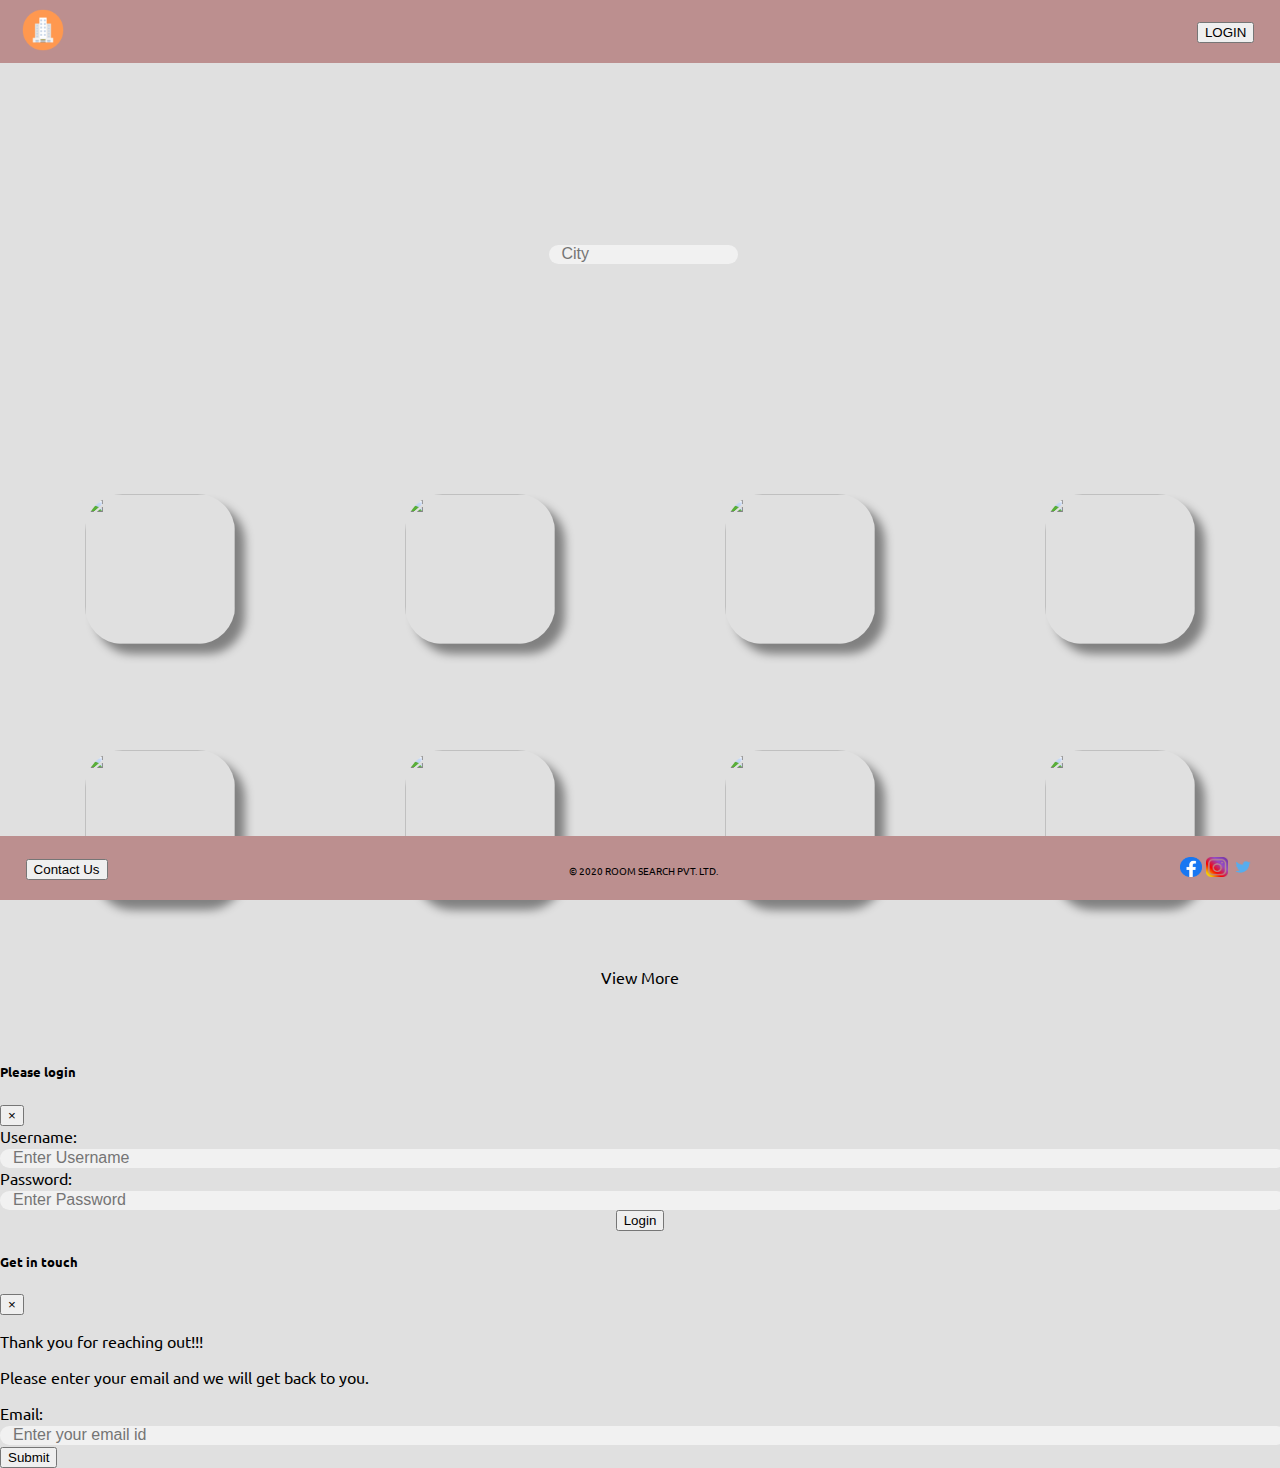
==== commit bd369155: "checkpoint 10" ====
--- a/index.html
+++ b/index.html
@@ -17,7 +17,6 @@
           <div class="loaderDiv">
             <iframe src="loader.html">Browser doesn't support iFrames</iframe>
           </div>
-
           <div class="header">
             <div id="h1"><img class="header-logo" src="assests/images/logo.png" alt="logo"></div>
             <div id="h2">
@@ -26,7 +25,6 @@
               </button>
             </div>
           </div> 
-
           <div class="content">
             <div class="search-bar">
               <form>
@@ -34,7 +32,7 @@
                 <input type="text" name="city" id="city" placeholder="City">
               </form>
             </div>
-
+              
             <div class="city-images">
               <div class="images" id="image1">
                 <a href="list.html" target="_self">
@@ -64,6 +62,36 @@
               </div>
             </div>
 
+
+            <div class="city-images">
+              <div class="images" id="image5">
+                <a href="list.html" target="_self">
+                  <img src="https://media-cdn.tripadvisor.com/media/photo-s/15/4d/46/b8/chennai-madras.jpg">
+                  <div class="overlay">
+                    <div class="text">Chennai</div>
+                  </div>
+                </a>
+              </div>
+              <div class="images" id="image6">
+                <img src="https://media-cdn.tripadvisor.com/media/photo-s/15/33/fc/fc/agra.jpg">
+                <div class="overlay">
+                  <div class="text">Agra</div>
+                </div>
+              </div>
+              <div class="images" id="image7">
+                <img src="https://media-cdn.tripadvisor.com/media/photo-s/10/a3/3b/8a/screenshot-2017-09-12.jpg">
+                <div class="overlay">
+                  <div class="text">Jaipur</div>
+                </div>
+              </div>
+              <div class="images" id="image8">
+                <img src="https://media-cdn.tripadvisor.com/media/photo-s/0c/d2/2f/7a/palace-from-the-outside.jpg">
+                <div class="overlay">
+                  <div class="text">Bengaluru</div>
+                </div>
+              </div>
+            </div>
+
             <div class="view-more"><a href="index.html" class="btn btn-secondary btn-lg active" role="button" aria-pressed="true">View More</a></div>
           </div>
 
@@ -71,11 +99,10 @@
             <div class="contact-us">
               <button type="button" class="btn btn-info btn-sm" data-toggle="modal" data-target="#contactUsModal">Contact Us</button>
             </div>
-
+            
             <div class="copyright">
               <span>&#169; 2020 ROOM SEARCH PVT. LTD.</span>
             </div>
-
             <div class="social-media">
               <span>
                 <a href="https://en-gb.facebook.com/login/" target="_blank">
@@ -94,9 +121,7 @@
               </span>
             </div>
           </div>
-
             <!--Modal for login-->
-
             <div class="modal fade" id="staticBackdrop" data-backdrop="static" data-keyboard="false" tabindex="-1" aria-labelledby="staticBackdropLabel" aria-hidden="true">
               <div class="modal-dialog">
                 <div class="modal-content">
@@ -129,9 +154,7 @@
               </div>
             </div>
               <!--login modal ended-->
-
               <!--contact us modal-->
-
             <div class="modal fade" id="contactUsModal" tabindex="-1" aria-labelledby="exampleModalLabel" aria-hidden="true">
               <div class="modal-dialog">
                 <div class="modal-content">
@@ -160,8 +183,6 @@
               </div>
             </div>
             <!--contact us modal ended-->
-
         </div>    
     </body>
-
 </html>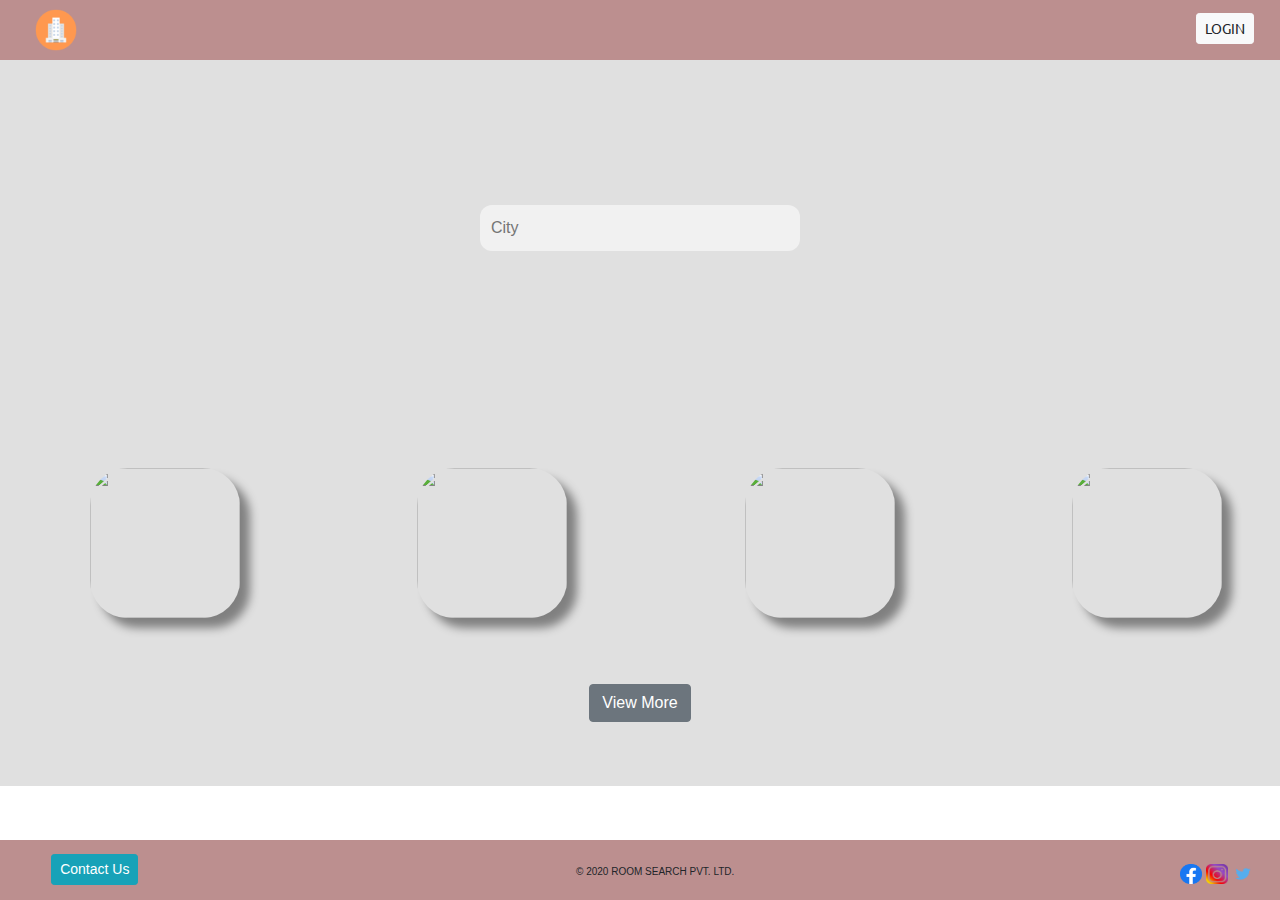
==== commit 4e141bf7: "checkpoint 11" ====
--- a/index.html
+++ b/index.html
@@ -1,188 +1,120 @@
 <!DOCTYPE html>
-<html>
-    <head>
-        <title>Index</title>
-        <link rel="stylesheet" href="https://cdn.jsdelivr.net/npm/bootstrap@4.5.3/dist/css/bootstrap.min.css" integrity="sha384-TX8t27EcRE3e/ihU7zmQxVncDAy5uIKz4rEkgIXeMed4M0jlfIDPvg6uqKI2xXr2" crossorigin="anonymous">
-        <link rel="stylesheet" href="styles/index.css">
-        <link rel="stylesheet" href="styles/common.css">
-        <link href="https://fonts.googleapis.com/css2?family=Ubuntu&display=swap" rel="stylesheet">
-        <meta charset="utf-8">
-        <meta name="viewport" content="width=device-width, initial-scale=1, shrink-to-fit=no">  
-        <script src="https://code.jquery.com/jquery-3.5.1.slim.min.js" integrity="sha384-DfXdz2htPH0lsSSs5nCTpuj/zy4C+OGpamoFVy38MVBnE+IbbVYUew+OrCXaRkfj" crossorigin="anonymous"></script>
-        <script src="https://cdn.jsdelivr.net/npm/popper.js@1.16.1/dist/umd/popper.min.js" integrity="sha384-9/reFTGAW83EW2RDu2S0VKaIzap3H66lZH81PoYlFhbGU+6BZp6G7niu735Sk7lN" crossorigin="anonymous"></script>
-        <script src="https://cdn.jsdelivr.net/npm/bootstrap@4.5.3/dist/js/bootstrap.min.js" integrity="sha384-w1Q4orYjBQndcko6MimVbzY0tgp4pWB4lZ7lr30WKz0vr/aWKhXdBNmNb5D92v7s" crossorigin="anonymous"></script>
-    </head>
-    <body>
-        <div class="wrapper">
-          <div class="loaderDiv">
-            <iframe src="loader.html">Browser doesn't support iFrames</iframe>
-          </div>
-          <div class="header">
-            <div id="h1"><img class="header-logo" src="assests/images/logo.png" alt="logo"></div>
-            <div id="h2">
-              <button type="button" class="btn btn-light btn-sm" data-toggle="modal" data-target="#staticBackdrop">
-                LOGIN
-              </button>
-            </div>
-          </div> 
-          <div class="content">
-            <div class="search-bar">
-              <form>
-                <label for="city"></label>
-                <input type="text" name="city" id="city" placeholder="City">
-              </form>
-            </div>
-              
-            <div class="city-images">
-              <div class="images" id="image1">
-                <a href="list.html" target="_self">
-                  <img src="https://media-cdn.tripadvisor.com/media/photo-s/15/33/fe/a2/new-delhi.jpg">
-                  <div class="overlay">
-                    <div class="text">Delhi</div>
-                  </div>
-                </a>
-              </div>
-              <div class="images" id="image2">
-                <img src="https://media-cdn.tripadvisor.com/media/photo-s/15/33/fc/f0/goa.jpg">
-                <div class="overlay">
-                  <div class="text">Goa</div>
-                </div>
-              </div>
-              <div class="images" id="image3">
-                <img src="https://media-cdn.tripadvisor.com/media/photo-s/0f/98/f7/df/charminar.jpg">
-                <div class="overlay">
-                  <div class="text">Hyderabad</div>
-                </div>
-              </div>
-              <div class="images" id="image4">
-                <img src="https://media-cdn.tripadvisor.com/media/photo-s/15/33/fe/ac/kolkata-calcutta.jpg">
-                <div class="overlay">
-                  <div class="text">Kolkata</div>
-                </div>
-              </div>
-            </div>
+<html lang="en">
 
+<head>
+  <meta charset="UTF-8" />
+  <meta http-equiv="X-UA-Compatible" content="IE=edge" />
+  <meta name="viewport" content="width=device-width, initial-scale=1.0" />
+  <title>index</title>
+  <link href="https://fonts.googleapis.com/css2?family=Ubuntu&display=swap" rel="stylesheet" />
+  <link rel="stylesheet" href="styles/index.css">
+  <link rel="stylesheet" href="styles/common.css">
+  <link rel="stylesheet" href="https://stackpath.bootstrapcdn.com/bootstrap/4.5.0/css/bootstrap.min.css">
+  <script src="https://ajax.googleapis.com/ajax/libs/jquery/3.5.1/jquery.min.js"></script>
+  <script src="https://stackpath.bootstrapcdn.com/bootstrap/4.5.0/js/bootstrap.min.js"></script>
 
-            <div class="city-images">
-              <div class="images" id="image5">
-                <a href="list.html" target="_self">
-                  <img src="https://media-cdn.tripadvisor.com/media/photo-s/15/4d/46/b8/chennai-madras.jpg">
-                  <div class="overlay">
-                    <div class="text">Chennai</div>
-                  </div>
-                </a>
-              </div>
-              <div class="images" id="image6">
-                <img src="https://media-cdn.tripadvisor.com/media/photo-s/15/33/fc/fc/agra.jpg">
-                <div class="overlay">
-                  <div class="text">Agra</div>
-                </div>
-              </div>
-              <div class="images" id="image7">
-                <img src="https://media-cdn.tripadvisor.com/media/photo-s/10/a3/3b/8a/screenshot-2017-09-12.jpg">
-                <div class="overlay">
-                  <div class="text">Jaipur</div>
-                </div>
-              </div>
-              <div class="images" id="image8">
-                <img src="https://media-cdn.tripadvisor.com/media/photo-s/0c/d2/2f/7a/palace-from-the-outside.jpg">
-                <div class="overlay">
-                  <div class="text">Bengaluru</div>
-                </div>
-              </div>
-            </div>
+</head>
 
-            <div class="view-more"><a href="index.html" class="btn btn-secondary btn-lg active" role="button" aria-pressed="true">View More</a></div>
+<body>
+  <div>
+    <header id="header">
+
+    </header>
+    <div class="body">
+      <!--Content div-->
+      <!--first section of content div-->
+      <div id="content-1">
+        <div>
+          <input id="search-bar" type="text" placeholder="City">
+        </div>
+      </div>
+      <!--second section of content div-->
+      <div class="content">
+        <div id="content-2" class="row">
+
+          <div class="container1 col-lg-3 col-md-6">
+            <a href="list.html" style=" text-decoration: none;" target="_self">
+              <img class="placeimg" src="https://media-cdn.tripadvisor.com/media/photo-s/15/33/fe/a2/new-delhi.jpg">
+              <p class="text1Sty">Delhi</p>
+            </a>
           </div>
 
-          <div class="footer">
-            <div class="contact-us">
-              <button type="button" class="btn btn-info btn-sm" data-toggle="modal" data-target="#contactUsModal">Contact Us</button>
-            </div>
-            
-            <div class="copyright">
-              <span>&#169; 2020 ROOM SEARCH PVT. LTD.</span>
-            </div>
-            <div class="social-media">
-              <span>
-                <a href="https://en-gb.facebook.com/login/" target="_blank">
-                  <img src="assests/images/facebook.png">
-                </a>
-              </span>
-              <span>
-                <a href="https://www.instagram.com/accounts/login/" target="_blank">
-                  <img src="assests/images/instagram.png">
-                </a>
-              </span>
-              <span>
-                <a href="https://twitter.com/LOGIN" target="_blank">
-                  <img src="assests/images/twitter.png">
-                </a>
-              </span>
-            </div>
+          <div class="container1 col-lg-3 col-md-6">
+            <a href="list.html" style=" text-decoration: none;" target="_self">
+              <img class="placeimg" src="https://media-cdn.tripadvisor.com/media/photo-s/15/33/fc/f0/goa.jpg" />
+              <p class="text2Sty">Goa</p>
+            </a>
           </div>
-            <!--Modal for login-->
-            <div class="modal fade" id="staticBackdrop" data-backdrop="static" data-keyboard="false" tabindex="-1" aria-labelledby="staticBackdropLabel" aria-hidden="true">
-              <div class="modal-dialog">
-                <div class="modal-content">
-                  <div class="modal-header">
-                    <h5 class="modal-title" id="staticBackdropLabel">Please login</h5>
-                    <button type="button" class="close" data-dismiss="modal" aria-label="Close">
-                      <span aria-hidden="true">&times;</span>
-                    </button>
-                  </div>
-                  <div class="modal-body">
-                    <form>
-                      <div class="form-group row">
-                        <label for="username" class="col-sm-2 col-form-label">Username:</label>
-                        <div class="col-sm-10">
-                          <input type="text" class="form-control" id="username" required autocomplete="on" placeholder="Enter Username">
-                        </div>
-                      </div>
-                      <div class="form-group row">
-                        <label for="inputPassword" class="col-sm-2 col-form-label">Password:</label>
-                        <div class="col-sm-10">
-                          <input type="password" class="form-control" id="inputPassword" required placeholder="Enter Password">
-                        </div>
-                      </div>
-                    </form>
-                  </div>
-                  <div class="modal-footer" style="display: flex; justify-content: center;">
-                    <button type="submit" class="btn btn-primary">Login</button>
-                  </div>
-                </div>
-              </div>
-            </div>
-              <!--login modal ended-->
-              <!--contact us modal-->
-            <div class="modal fade" id="contactUsModal" tabindex="-1" aria-labelledby="exampleModalLabel" aria-hidden="true">
-              <div class="modal-dialog">
-                <div class="modal-content">
-                  <div class="modal-header">
-                    <h5 class="modal-title" id="exampleModalLabel">Get in touch</h5>
-                    <button type="button" class="close" data-dismiss="modal" aria-label="Close">
-                      <span aria-hidden="true">&times;</span>
-                    </button>
-                  </div>
-                  <div class="modal-body">
-                    <p>Thank you for reaching out!!!</p>
-                    <p>Please enter your email and we will get back to you.</p>
-                    <form>
-                      <div class="form-group row">
-                        <label for="email" class="col-sm-2 col-form-label">Email:</label>
-                        <div class="col-sm-10">
-                          <input type="text" class="form-control" id="email" required autocomplete="on" placeholder="Enter your email id">
-                        </div>
-                      </div>
-                    </form>
-                  </div>
-                  <div class="modal-footer">
-                    <button type="button" class="btn btn-primary">Submit</button>
-                  </div>
-                </div>
-              </div>
-            </div>
-            <!--contact us modal ended-->
-        </div>    
-    </body>
+
+          <div class="container1 col-lg-3 col-md-6">
+            <a href="list.html" style=" text-decoration: none;" target="_self">
+              <img class="placeimg" src="https://media-cdn.tripadvisor.com/media/photo-s/0f/98/f7/df/charminar.jpg" />
+              <p class="text3Sty">Hyderabad</p>
+            </a>
+          </div>
+
+          <div class="container1 col-lg-3 col-md-6">
+            <a href="list.html" style=" text-decoration: none;" target="_self">
+              <img class="placeimg"
+                src="https://media-cdn.tripadvisor.com/media/photo-s/15/33/fe/ac/kolkata-calcutta.jpg" />
+              <p class="text4Sty">Kolkata</p>
+            </a>
+          </div>
+        </div>
+      </div>
+      <div class="content">
+        <div id="content-3" class="row">
+
+          <div class="container1 col-lg-3 col-md-6">
+            <a href="list.html" class="aStyle" target="_self">
+              <img class="placeimg"
+                src="https://media-cdn.tripadvisor.com/media/photo-s/15/4d/46/b8/chennai-madras.jpg">
+              <p class="text5Sty">Chennai</p>
+            </a>
+          </div>
+
+          <div class="container1 col-lg-3 col-md-6">
+            <a href="list.html" class="aStyle" target="_self">
+              <img class="placeimg" src="https://media-cdn.tripadvisor.com/media/photo-s/15/33/fc/fc/agra.jpg" />
+              <p class="text6Sty">Agra</p>
+            </a>
+          </div>
+
+          <div class="container1 col-lg-3 col-md-6">
+            <a href="list.html" class="aStyle" target="_self">
+              <img class="placeimg"
+                src="https://media-cdn.tripadvisor.com/media/photo-s/10/a3/3b/8a/screenshot-2017-09-12.jpg" />
+              <p class="text7Sty">Jaipur</p>
+            </a>
+          </div>
+
+          <div class="container1 col-lg-3 col-md-6">
+            <a href="list.html" class="aStyle" target="_self">
+              <img class="placeimg"
+                src="https://media-cdn.tripadvisor.com/media/photo-s/0c/d2/2f/7a/palace-from-the-outside.jpg" />
+              <p class="text8Sty">Bengaluru</p>
+            </a>
+          </div>
+        </div>
+      </div>
+
+      <!--third section of content div-->
+      <div style="display:flex; justify-content:center; margin-top: 2%; text-decoration: none;"><button type="button"
+          onclick="view()" id="button" class="btn btn-secondary">View More</button>
+        <br>
+      </div>
+      <footer id="footer">
+
+      </footer>
+
+      <div id="loginAndContact">
+
+      </div>
+    </div>
+
+    <script src="scripts/common.js"></script>
+    <script src="scripts/index.js"></script>
+    </div>
+</body>
+
 </html>--- a/styles/index.css
+++ b/styles/index.css
@@ -1,249 +1,156 @@
-.city-images>div>img, .city-images>div>a>img{
+/*changing the content image size*/
+.placeimg{
     height: 150px;
     width: 150px;
     border-radius: 25%;
     box-shadow: 10px 10px 10px grey;
-}
-.content{
+  }
+  .body{
     display: flex;
     flex-direction: column;
-    justify-content: flex-start;
-    margin-bottom: 5%;
-}
-.content>.search-bar{
-    background-image: url('https://media-cdn.tripadvisor.com/media/photo-o/14/10/2e/af/india.jpg');
-    background-position: center;
-    background-repeat: no-repeat;
-    background-size: cover;
-    height: 380px;
-    width:100%;
-    position: relative;
-    display: flex;
-    justify-content: center;
-    align-items: center;
-}
-input{
-    border: 1px solid transparent;
-    background-color: #f1f1f1;
-    border-radius: 12px;
-    width:100%;
-}
-.city-images{
-    padding-top: 4%;
-    padding-bottom: 4%; 
-    display: flex;
-    justify-content: space-around;
-}
-::placeholder{
-    padding-left: 10px;
-    font-size: 16px;
-}
-.view-more{
-    padding-top: 1%;
-    padding-bottom: 1%;
-    text-align: center;
-}
-textarea:focus, input:focus{
-    outline: none;
-}
-.images{
-    position: relative;
-}
-.overlay {
+    height: 100%;
+    padding-top: 3%;
+    padding-bottom: 5%;
+    margin-bottom: 50px !important;
+    background-color: #e0e0e0;
+  }
+  #content-1{
+  background-image: url('https://media-cdn.tripadvisor.com/media/photo-o/14/10/2e/af/india.jpg');
+  height: 380px;
+  background-repeat: no-repeat;
+  background-size: cover;
+  background-position: center;
+  margin-bottom: 20px;
+  position: relative;
+  margin-bottom: 50px;
+
+
+  }
+  #search-bar{
     position: absolute;
     top: 50%;
     left: 50%;
     transform: translate(-50%,-50%);
-    height: 150px;
-    width: 150px;
-    opacity: 0;
-    transition: 1 ease;
-    background-color: rgba(0, 0, 0, 0.5);
-    border-radius: 25%;
-}
+    width: 25%;
+    border: 1px solid transparent;
+    background-color: #f1f1f1; 
+    outline: none;
+    padding : 10px; 
+    font-size: 16px; 
+    border-radius: 12px; 
+    text-align: start ;
+  }
+  #content-2{
+    display: flex;
 
-.city-images>.images:hover .overlay, .city-images>.images>a:hover .overlay{
-    opacity: 1;
-}
+    flex-direction: row;
+    justify-content: space-evenly;
+  }
+  #content-3{
+  display: flex;
 
-.text {
-    color:#f1f1f1;
-    font-size: 15px;
-    position: absolute;
-    top: 50%;
-    left: 50%;
-    transform: translate(-50%, -50%);
-    text-align: center;
-}
+  flex-direction: row;
+  justify-content: space-evenly;
+  display: none;
+  }
 
-@media screen and (max-width:576px){
-    .city-images>div>img, .city-images>div>a>img{
-        height: 150px;
-        width: 150px;
-        border-radius: 25%;
-        box-shadow: 10px 10px 10px grey;
-    }
-    .content{
-        width:100%;
-        max-width: 100%;
-        display: flex;
-        flex-direction: column;
-        justify-content: flex-start;
-    }
-    .content>.search-bar{
-        background-image: url('https://media-cdn.tripadvisor.com/media/photo-o/14/10/2e/af/india.jpg');
-        background-position: center;
-        background-repeat: no-repeat;
-        background-size: cover;
-        height: 380px;
-        width:100%;
-        position: relative;
-        display: flex;
-        justify-content: center;
-        align-items: center;
-    }
-    input{
-        border: 1px solid transparent;
-        background-color: #f1f1f1;
-        border-radius: 12px;
-        width:100%;
-    }
-    .city-images{
-        padding-top: 4%;
-        padding-bottom: 4%; 
-        display: flex;
-        flex-direction: column;
-        justify-content: space-between;
-        align-items: center;
-    }
-    ::placeholder{
-        padding-left: 10px;
-        font-size: 16px;
-    }
-    .view-more{
-        padding-top: 1%;
-        padding-bottom: 1%;
-        text-align: center;
-    }
-    textarea:focus, input:focus{
-        outline: none;
-    }
-    .images{
-        position: relative;
-        padding: 4%;
-    }
-    .overlay {
-        position: absolute;
-        top: 50%;
-        left: 50%;
-        transform: translate(-50%,-50%);
-        height: 150px;
-        width: 150px;
-        opacity: 0;
-        transition: 1 ease;
-        background-color: rgba(0, 0, 0, 0.5);
-        border-radius: 25%;
-    }
+  .container1{
+  padding-left: 35% !important;
+  }
+  .text1Sty{
+  position: relative;
+  bottom: 45%;
+  left:22%;
+  color: #f1f1f1;
+  visibility: hidden;
+  }
+  .text2Sty{
+  position: relative;
+  bottom: 45%;
+  left:25%;
+  color: #f1f1f1; 
+  visibility: hidden;
+  }
+  .text3Sty{
+  position: relative;
+  bottom: 45%;
+  left:16%;
+  color: #f1f1f1;
+  visibility: hidden;
+  }
+  .text4Sty{
+  position: relative;
+  bottom: 45%;
+  left:20%;
+  color: #f1f1f1;
+  visibility: hidden;
+  }
+  .text5Sty{
+  position: relative;
+  bottom: 45%;
+  left:20%;
+  color: #f1f1f1;
+  visibility: hidden;
+  }
+  .text6Sty{
+  position: relative;
+  bottom: 45%;
+  left:22%;
+  color: #f1f1f1; 
+  visibility: hidden;
+  }
+  .text7Sty{
+  position: relative;
+  bottom: 45%;
+  left:21%;
+  color: #f1f1f1;
+  visibility: hidden;
+  }
+  .text8Sty{
+  position: relative;
+  bottom: 45%;
+  left:17%;
+  color: #f1f1f1;
+  visibility: hidden;
+  }
+  .placeimg:hover{
+  filter: brightness(50%); 
 
-    .city-images>.images:hover .overlay, .city-images>.images>a:hover .overlay{
-        opacity: 1;
-    }
+  }
+  .placeimg:hover + .text1Sty {
+  visibility: visible;
+  }
+  .placeimg:hover + .text2Sty {
+  visibility: visible;
+  }
+  .placeimg:hover + .text3Sty {
+  visibility: visible;
+  }
+  .placeimg:hover + .text4Sty {
+  visibility: visible;
 
-    .text {
-        color:#f1f1f1;
-        font-size: 15px;
-        position: absolute;
-        top: 50%;
-        left: 50%;
-        transform: translate(-50%, -50%);
-        text-align: center;
-    }
-}
+  }
+  .placeimg:hover + .text5Sty {
+  visibility: visible;
+  }
+  .placeimg:hover + .text6Sty {
+  visibility: visible;
+  }
+  .placeimg:hover + .text7Sty {
+  visibility: visible;
+  }
+  .placeimg:hover + .text8Sty {
+  visibility: visible;
 
-@media screen and (max-width: 768px) and (min-width: 576px){
+  }
 
-    .city-images>div>img, .city-images>div>a>img{
-        height: 150px;
-        width: 150px;
-        border-radius: 25%;
-        box-shadow: 10px 10px 10px grey;
-    }
-    .content{
-        display: flex;
-        flex-direction: column;
-        max-width: 100%;
-        width:100%;
-    }
-    .content>.search-bar{
-        background-image: url('https://media-cdn.tripadvisor.com/media/photo-o/14/10/2e/af/india.jpg');
-        background-position: center;
-        background-repeat: no-repeat;
-        background-size:cover;
-        height: 380px;
-        width:100%;
-        position: relative;
-        display: flex;
-        justify-content: center;
-        align-items: center;
-    }
-    input{
-        border: 1px solid transparent;
-        background-color: #f1f1f1;
-        border-radius: 12px;
-        width:100%;
-    }
-    .city-images{
-        margin-left: 15%;
-        margin-right: 15%;
-        padding-top: 4%;
-        padding-bottom: 4%; 
-        display: flex;
-        flex-direction: row;
-        justify-content: space-around;
-        flex-wrap: wrap;
-        align-items: center;
-    }
-    ::placeholder{
-        padding-left: 10px;
-        font-size: 16px;
-    }
-    .view-more{
-        padding-top: 1%;
-        padding-bottom: 1%;
-        text-align: center;
-    }
-    textarea:focus, input:focus{
-        outline: none;
-    }
-    .images{
-        position: relative;
-        padding:4%;
-    }
-    .overlay {
-        position: absolute;
-        top: 50%;
-        left: 50%;
-        transform: translate(-50%,-50%);
-        height: 150px;
-        width: 150px;
-        opacity: 0;
-        transition: 1 ease;
-        background-color: rgba(0, 0, 0, 0.5);
-        border-radius: 25%;
-
-    }
-
-    .city-images>.images:hover .overlay, .city-images>.images>a:hover .overlay{
-        opacity: 1;
-    }
-
-    .text {
-        color:#f1f1f1;
-        font-size: 15px;
-        position: absolute;
-        top: 50%;
-        left: 50%;
-        transform: translate(-50%, -50%);
-        text-align: center;
-    }
-}+  @media only screen and (min-width: 768px){
+  .container1{
+    padding-left: 16% !important;
+  }
+  }
+  @media only screen and (min-width: 992px){
+  .container1{
+    padding-left: 8% !important;
+  }
+  }--- a/styles/common.css
+++ b/styles/common.css
@@ -1,76 +1,77 @@
-body{
+html,body{
+  height: 100%;
   width: 100%;
-  height:100%;
-  margin:0;
+  margin: 0%;
   background-color: #e0e0e0;
-  font-family: 'Ubuntu', sans-serif;
+  font-family: 'Ubuntu',sans-serif;
+  overflow-x: hidden;
 }
-.wrapper{
-  height:100%;
+/* changing the size of logo in header div*/
+#logo{
+  height: 60px;
+  width: 60px;
+  margin: auto;
+  margin-left: 2%;
+}
+/* changing the size of social media logo in footer div*/
+.social-icons{
+  height: 20px;
+  width: 22px;
+  text-decoration: none
+}
+.header{
+  display: flex;
+  flex-direction: row;
+  background-color:rosybrown;
+  position: fixed;
   width:100%;
+  top: 0;
+  z-index: 80;
 }
-.content{
-  height: 100%;
-  overflow-y: auto;
-}
-.footer{
-  width: 100%;
+footer{
+  display: flex;
   background-color: rosybrown;
   position: fixed;
-  bottom: 0px;
-  /* z-index:+1; */
-  display: flex;
-  justify-content: space-between;
-  align-items: center;
-  margin-bottom: 0px;
-  height:64px;
-}
-.header{
   width: 100%;
-  background-color: rosybrown;
-  position: sticky;
-  top: 0;
-  z-index:+1;
-  display: flex;
-  justify-content: space-between;
+  bottom: 0;
+  height: 60px;
   align-items: center;
 }
-.header>#h1>img{
-  height: 60px;
-  width:60px;
+.loginStyle{
+  right: 0%;
+  top: 0px;
+  margin-top: 1%;
+  margin-right: 2%;
+  text-decoration: none;
+  position: absolute;
+  color: black;
+  font-family: 'Ubuntu',sans-serif;
 }
-.header>#h1>a>img{
-  height: 60px;
-  width:60px;
+#social{
+  position: absolute;
+  right:1%;
+  align-items: center;
+  bottom:25%;
+  margin-right: 1%;
 }
-.footer>.social-media>span>a>img{
-  height: 20px;
-  width: 22px;
+.contactStyle{
+  bottom: 25%;
+  margin-left: 4%;
+  text-decoration: none;
+  position: absolute;
+  color: black;
+}
+.copyRight{
+  margin-left: 45%;
+font-size: 10px;
 }
 a{
   text-decoration: none;
   color: black;
 }
-.header>#h1{
-  margin-left: 1%;
-}
-.header>#h2{
-  margin-right:2%;
-}
-.footer>.social-media{
-  margin-right: 2%;
-}
-.footer>.contact-us{
-  margin-left:2%;
-}
-.footer>.copyright>span{
-  font-size: 10px;
-}
-.loaderDiv{
-  position: relative;
-  display: none;
-}
-.loaderDiv>iframe{
-  width: 100%;
-  align-self: center;
-}+@media only screen and (max-width:500px){
+  body{
+      display: flex;
+      flex-direction: column;
+  }
+} 